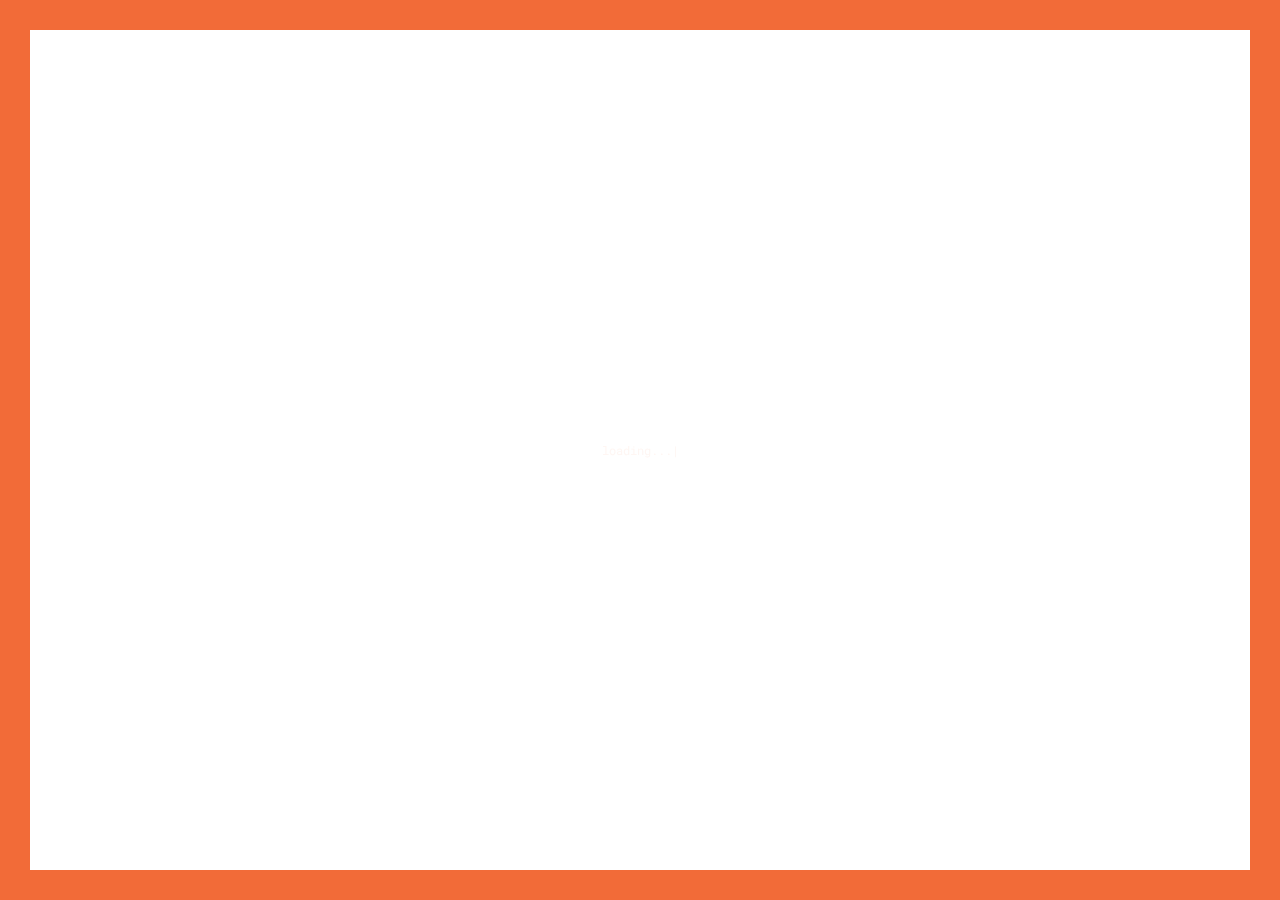
==== index.html @ 6c63c9c9 "Initial commit" ====
<!DOCTYPE html>
<html lang="en">
  <head>
    <!-- Basic -->
    <meta http-equiv="Content-Type" content="text/html; charset=utf-8" />
    <title>CV/Resume/Portfolio Template</title>
    <meta name="description" content="" />
    <meta name="keywords" content="" />

    <!-- Mobile Specific Metas -->
    <meta
      name="viewport"
      content="width=device-width, initial-scale=1, maximum-scale=1"
    />

    <!-- Load Fonts -->
    <link
      href="https://fonts.googleapis.com/css?family=Roboto+Mono:400,100,300italic,300,100italic,400italic,500,500italic,700,700italic&amp;subset=latin,cyrillic"
      rel="stylesheet"
    />

    <!-- CSS -->
    <link rel="stylesheet" href="css/glitche-basic.css" />
    <link rel="stylesheet" href="css/glitche-layout.css" />
    <link rel="stylesheet" href="css/ionicons.css" />
    <link rel="stylesheet" href="css/magnific-popup.css" />
    <link rel="stylesheet" href="css/animate.css" />

    <!--
		Template RTL
	-->
    <!--<link rel="stylesheet" href="css/rtl.css" />-->

    <!--
		Template Colors
	-->
    <link rel="stylesheet" href="css/template-colors/orange.css" />
    <!--<link rel="stylesheet" href="css/template-colors/blue.css" />-->
    <!--<link rel="stylesheet" href="css/template-colors/green.css" />-->
    <!--<link rel="stylesheet" href="css/template-colors/pink.css" />-->
    <!--<link rel="stylesheet" href="css/template-colors/purple.css" />-->
    <!--<link rel="stylesheet" href="css/template-colors/red.css" />-->

    <!--
		Template Dark
	-->
    <!--<link rel="stylesheet" href="css/template-dark/dark.css" />-->

    <!--[if lt IE 9]>
      <script src="http://css3-mediaqueries-js.googlecode.com/svn/trunk/css3-mediaqueries.js"></script>
      <script src="http://html5shim.googlecode.com/svn/trunk/html5.js"></script>
    <![endif]-->

    <!-- Favicons -->
    <link rel="shortcut icon" href="images/favicons/favicon.ico" />
  </head>

  <body>
    <!-- Preloader -->
    <div class="preloader">
      <div class="centrize full-width">
        <div class="vertical-center">
          <div class="pre-inner">
            <div class="load typing-load"><p>loading...</p></div>
            <span class="typed-load"></span>
          </div>
        </div>
      </div>
    </div>

    <!-- Container -->
    <div class="container">
      <!-- Header -->
      <header>
        <div class="head-top">
          <a href="#" class="menu-btn"><span></span></a>
          <div class="top-menu">
            <ul>
              <li><a href="resume.html" class="lnk">Resume</a></li>
              <li><a href="portfolio.html" class="lnk">Portfolio</a></li>
              <!-- <li><a href="blog.html" class="lnk">Blog</a></li> -->
              <li><a href="contacts.html" class="btn">Contacts</a></li>
            </ul>
          </div>
        </div>
      </header>

      <!-- Wrapper -->
      <div class="wrapper">
        <!-- Started -->
        <div class="section started">
          <div class="centrize full-width">
            <div class="vertical-center">
              <div class="started-content">
                <div class="h-title glitch-effect" data-text="I'm Varun Swarup">
                  I'm <span>Varun Swarup</span>
                </div>
                <div class="h-subtitle typing-subtitle">
                  <p>UX/UI Designer and Front-end Director.</p>
                  <p>Based in Delhi.</p>
                </div>
                <span class="typed-subtitle"></span>
              </div>
            </div>
          </div>
        </div>
      </div>

      <!-- Footer -->
      <footer>
        <div class="soc">
          <a target="_blank" href="https://codepen.io/varunswarup0/"
            ><span class="ion ion-social-codepen"></span
          ></a>
          <a target="_blank" href="https://linkedin.com/in/varunswarup0"
            ><span class="ion ion-social-linkedin"></span
          ></a>
          <a target="_blank" href="https://github.com/varunswarup0"
            ><span class="ion ion-social-github"></span
          ></a>
        </div>
        <!-- <div class="copy">© 2016 Glitche. All rights reserved.</div> -->
        <div class="clr"></div>
      </footer>

      <!-- Lines -->
      <div class="line top"></div>
      <div class="line bottom"></div>
      <div class="line left"></div>
      <div class="line right"></div>
    </div>

    <!-- jQuery Scripts -->
    <script src="js/jquery.min.js"></script>
    <script src="js/jquery.validate.js"></script>
    <script src="js/typed.js"></script>
    <script src="js/magnific-popup.js"></script>
    <script src="js/imagesloaded.pkgd.js"></script>
    <script src="js/isotope.pkgd.js"></script>

    <!-- Main Scripts -->
    <script src="js/glitche-scripts.js"></script>
  </body>
</html>
---- css/glitche-basic.css ----
/**
*	CV/Resume/Portfolio Template (HTML)
*	Version: 1.3
*	Author: beshleyua
*	Author URL: http://themeforest.net/user/beshleyua
*	Copyright © Cvio by beshleyua. All Rights Reserved.
**/

/* TABLE OF CONTENTS
	1. Basic
	2. Container
	3. Columns
	4. Typography
	5. Links
	6. Buttons
	7. Preloader
	8. Forms
	9. Lists
	10. Code
	11. Tables
	12. Alignment
	13. Text Formating
	14. Blockquote
	15. Animations
*/

/* 1. Basic */
html {
	margin-right: 0!important;
}

body {
	margin: 0;
	padding: 0;
	border: none;
	font-family: 'Roboto Mono';
	font-size: 13px;
	color: #363636;
	background: #fff;
	letter-spacing: 0;
	font-weight: 400;
}

body header,
body footer,
body .section {
	opacity: 0;
	visibility: hidden;
}

body.loaded header,
body.loaded footer,
body.loaded .section {
	opacity: 1;
	visibility: visible;
}

* {
	box-sizing: border-box;
	-webkit-box-sizing: border-box;
}

.clear {
	clear: both;
}


/* 2. Container */
.container {
	position: relative;
	margin: 30px;
	overflow: hidden;
	background: #ffffff;
}

@media (max-width: 840px) {
	.container {
		margin: 15px;
	}

}

.container .line {
	content: '';
	position: fixed;
	background: #f26b38;
	z-index: 105;
}

.container .line.top {
	left: 0;
	top: 0;
	width: 100%;
	height: 30px;
}

@media (max-width: 840px) {
	.container .line.top {
		height: 15px;
	}

}

.container .line.bottom {
	left: 0;
	top: auto;
	bottom: 0;
	width: 100%;
	height: 30px;
}

@media (max-width: 840px) {
	.container .line.bottom {
		height: 15px;
	}

}

.container .line.left {
	left: 0;
	top: 0;
	width: 30px;
	height: 200%;
}

@media (max-width: 840px) {
	.container .line.left {
		width: 15px;
	}

}

.container .line.right {
	left: auto;
	right: 0;
	top: 0;
	width: 30px;
	height: 200%;
}

@media (max-width: 840px) {
	.container .line.right {
		width: 15px;
	}

}

.wrapper {
	overflow: hidden;
	position: relative;
	margin: 0 auto;
	max-width: 1060px;
}

/* 3. Columns */
.cols {
	position: relative;
}

.cols .col.col-sm {
	float: left;
	width: 25%;
}

@media (max-width: 840px) {
	.cols .col.col-sm {
		width: 100%;
	}

}

.cols .col.col-lg {
	float: left;
	width: 75%;
}

@media (max-width: 840px) {
	.cols .col.col-lg {
		width: 100%;
	}

}

.cols .col.col-md {
	float: left;
	width: 50%;
}

@media (max-width: 840px) {
	.cols .col.col-md {
		width: 100%;
	}

}

.cols:after {
	content: '';
	display: block;
	clear: both;
}

/* 4. Typography */
h1,
h2,
h3,
h4,
h5,
h6 {
	font-weight: 500;
	font-family: 'Roboto Mono';
	margin: 0;
	margin-bottom: 30px;
	color: #141414;
}

h1 {
	font-size: 26px;
}

h2 {
	font-size: 23px;
}

h3 {
	font-size: 20px;
}

h4 {
	font-size: 18px;
}

h5 {
	font-size: 16px;
}

h6 {
	font-size: 14px;
}

p {
	font-size: 13px;
	line-height: 23px;
	padding: 0;
	margin: 30px 0;
}

strong {
	font-weight: 500;
}

/* 5. Links */
a {
	color: #363636;
	text-decoration: none;
	opacity: 1;
	outline: none;
}

a:hover {
	text-decoration: none;
	color: #f26b38;
}

/* 6. Buttons */
a.btn,
.btn {
	display: inline-block;
	vertical-align: middle;
	height: 42px;
	line-height: 40px;
	text-align: center;
	color: #363636;
	font-size: 13px;
	background: none;
	border: 1px solid #dddddd;
	position: relative;
	overflow: hidden;
	padding: 0 30px;
	cursor: pointer;
	transition: all 0.3s ease 0s;
	-moz-transition: all 0.3s ease 0s;
	-webkit-transition: all 0.3s ease 0s;
	-o-transition: all 0.3s ease 0s;
}

a.btn.fill,
.btn.fill {
	color: #ffffff;
	background: #f26b38;
	border: 1px solid #f26b38;
}

a.btn:hover,
.btn:hover {
	color: #ffffff;
	background: #f26b38;
	border: 1px solid #f26b38;
}

/* 7. Preloader */
.preloader {
	width: 100%;
	height: 100%;
	position: fixed;
	z-index: 1000;
	top: 0;
	left: 0;
	text-align: center;
}

.preloader .load {
	color: #f26b38;
	font-size: 12px;
}

.preloader .typed-load,
.preloader .typed-cursor {
	color: #f26b38;
	font-size: 12px;
}

/* 8. Forms */
input,
textarea,
button {
	display: block;
	background: none;
	font-family: 'Roboto Mono';
	font-size: 12px;
	height: 60px;
	width: 100%;
	color: #141414;
	margin-bottom: 30px;
	padding: 0;
	border: none;
	border-bottom: 1px solid #dddddd;
	-webkit-appearance: none;
	resize: none;
	transition: all 0.3s ease 0s;
	-moz-transition: all 0.3s ease 0s;
	-webkit-transition: all 0.3s ease 0s;
	-o-transition: all 0.3s ease 0s;
	border-radius: 0px;
	-moz-border-radius: 0px;
	-webkit-border-radius: 0px;
	-khtml-border-radius: 0px;
	outline: 0;
}

input:focus,
textarea:focus,
button:focus {
	color: #141414;
	border-bottom: 1px solid #f26b38;
}

textarea {
	height: 120px;
	padding: 0;
	margin-top: 55px;
}

button {
	width: auto;
	display: inline-block;
	vertical-align: top;
	text-align: left;
	border-bottom: 1px solid #dddddd;
	cursor: pointer;
	color: #141414;
}

button:hover {
	border-bottom: 1px solid #f26b38;
}

label,
legend {
	display: block;
	padding-bottom: 10px;
	font-family: 'Roboto Mono';
	font-size: 13px;
}

fieldset {
	border-width: 0;
	padding: 0;
}

input[type="checkbox"],
input[type="radio"] {
	display: inline;
}

::-webkit-input-placeholder {
	color: #999999;
}

:-moz-placeholder {
	color: #999999;
}

::-moz-placeholder {
	color: #999999;
}

:-ms-input-placeholder {
	color: #999999;
}

input:focus::-webkit-input-placeholder,
textarea:focus::-webkit-input-placeholder {
	color: #141414;
}

input:focus:-moz-placeholder,
textarea:focus:-moz-placeholder {
	color: #141414;
}

input:focus::-moz-placeholder,
textarea:focus::-moz-placeholder {
	color: #141414;
}

input:focus:-ms-input-placeholder,
textarea:focus:-ms-input-placeholder {
	color: #141414;
}

input.error,
textarea.error {
	border-bottom: 1px solid red !important;
}

label.error {
	display: none!important;
}

input.error::-moz-placeholder,
textarea.error::-moz-placeholder {
	color: red;
}

input.error:-moz-placeholder,
textarea.error:-moz-placeholder {
	color: red;
}

input.error:-ms-input-placeholder,
textarea.error:-ms-input-placeholder {
	color: red;
}

input.error::-webkit-input-placeholder,
textarea.error::-webkit-input-placeholder {
	color: red;
}

/* 9. Lists */
ol,
ul {
	list-style: none;
	margin-top: 0px;
	margin-bottom: 0px;
	padding-left: 0px;
}

ul ul,
ul ol,
ol ol,
ol ul {
	margin-bottom: 0px;
}

li {
	margin-bottom: 0px;
}

/* 10. Code */
code {
	background: #dddddd;
	font-size: 16px;
	font-family: 'Roboto Mono';
	margin: 20px 0;
	padding: 10px 20px;
}

/* 11. Tables */
table {
	width: 100%;
	margin: 30px 0;
	padding: 0;
	border-collapse: collapse;
}

th {
	font-weight: 500;
	border: none;
	border-bottom: 1px solid #dddddd;
	color: #141414;
	padding: 12px 15px;
	text-align: left;
}

td {
	border: none;
	border-bottom: 1px solid #dddddd;
	padding: 12px 15px;
	text-align: left;
	color: #363636;
}

/* 12. Alignment */
.align-center {
	text-align: center !important;
}

.align-right {
	text-align: right !important;
}

.align-left {
	text-align: left !important;
}

.pull-right {
	float: right !important;
}

.pull-left {
	float: left !important;
}

.pull-none {
	float: none !important;
}

.full-width {
	max-width: 100% !important;
	width: 100% !important;
}

.full-max-width {
	max-width: 100% !important;
	width: auto !important;
}

.centrize {
	display: table !important;
	table-layout: fixed !important;
	height: 100% !important;
	position: relative !important;
}

.vertical-center {
	display: table-cell !important;
	vertical-align: middle !important;
}

/* 13. Text Formating */
.text-uppercase {
	text-transform: uppercase !important;
}

.text-lowercase {
	text-transform: lowercase !important;
}

.text-capitalize {
	text-transform: capitalize !important;
}

.text-regular {
	font-weight: 400 !important;
}

.text-bold {
	font-weight: 700 !important;
}

.text-italic {
	font-style: italic !important;
}

/* 14. Blockquote */
blockquote {
	font-family: 'Roboto Mono';
}

/* Animations */
/* Glitch Animations */
@media (min-width: 580px) {
	.glitch-effect,
	.glitch-effect-white {
		position: relative;
	}

	.glitch-effect:before,
	.glitch-effect:after,
	.glitch-effect-white:before,
	.glitch-effect-white:after {
		content: attr(data-text);
		position: absolute;
		top: 0;
		left: 0;
		width: 100%;
		background: #ffffff;
		clip: rect(0, 0, 0, 0);
	}

	.glitch-effect-white:before,
	.glitch-effect-white:after {
		background: #f26b38;
	}

	.glitch-effect:after,
	.glitch-effect-white:after {
		left: 2px;
		text-shadow: -1px 0 #f26b38;
		animation: glitch-1 2s infinite linear alternate-reverse;
	}

	.glitch-effect:before,
	.glitch-effect-white:before {
		left: -2px;
		text-shadow: 2px 0 #f26b38;
		animation: glitch-2 2s infinite linear alternate-reverse;
	}

}

@keyframes glitch-1 {
	0% {
		clip: rect(20px, 920px, 51px, 0);
	}

	5% {
		clip: rect(83px, 920px, 102px, 0);
	}

	10% {
		clip: rect(83px, 920px, 105px, 0);
	}

	15% {
		clip: rect(95px, 920px, 11px, 0);
	}

	20% {
		clip: rect(105px, 920px, 56px, 0);
	}

	25% {
		clip: rect(40px, 920px, 19px, 0);
	}

	30% {
		clip: rect(56px, 920px, 97px, 0);
	}

	35% {
		clip: rect(9px, 920px, 17px, 0);
	}

	40% {
		clip: rect(103px, 920px, 53px, 0);
	}

	45% {
		clip: rect(92px, 920px, 6px, 0);
	}

	50% {
		clip: rect(69px, 920px, 46px, 0);
	}

	55% {
		clip: rect(8px, 920px, 87px, 0);
	}

	60% {
		clip: rect(12px, 920px, 15px, 0);
	}

	70% {
		clip: rect(28px, 920px, 106px, 0);
	}

	80% {
		clip: rect(98px, 920px, 63px, 0);
	}

	85% {
		clip: rect(11px, 920px, 44px, 0);
	}

	95% {
		clip: rect(23px, 920px, 84px, 0);
	}

	100% {
		clip: rect(66px, 920px, 91px, 0);
	}

}

@keyframes glitch-2 {
	0% {
		clip: rect(86px, 920px, 25px, 0);
	}

	5% {
		clip: rect(30px, 920px, 17px, 0);
	}

	10% {
		clip: rect(54px, 920px, 43px, 0);
	}

	15% {
		clip: rect(10px, 920px, 86px, 0);
	}

	25% {
		clip: rect(62px, 920px, 1px, 0);
	}

	30% {
		clip: rect(61px, 920px, 24px, 0);
	}

	35% {
		clip: rect(38px, 920px, 46px, 0);
	}

	40% {
		clip: rect(115px, 920px, 8px, 0);
	}

	45% {
		clip: rect(87px, 920px, 44px, 0);
	}

	50% {
		clip: rect(6px, 920px, 65px, 0);
	}

	55% {
		clip: rect(83px, 920px, 99px, 0);
	}

	65% {
		clip: rect(25px, 920px, 71px, 0);
	}

	70% {
		clip: rect(37px, 920px, 55px, 0);
	}

	75% {
		clip: rect(115px, 920px, 18px, 0);
	}

	80% {
		clip: rect(68px, 920px, 46px, 0);
	}

	90% {
		clip: rect(47px, 920px, 31px, 0);
	}

	95% {
		clip: rect(47px, 920px, 84px, 0);
	}

	100% {
		clip: rect(93px, 920px, 53px, 0);
	}

}

/* Mouse Button Animations */
@keyframes mouse-anim {
	0% {
		top: 0px;
	}

	50% {
		top: 10px;
	}

	100% {
		top: 0px;
	}

}
---- css/glitche-layout.css ----
/**
* CV/Resume/Portfolio Template (HTML)
* Version: 1.3
* Author: beshleyua
* Author URL: http://themeforest.net/user/beshleyua
* Copyright © Cvio by beshleyua. All Rights Reserved.
**/

/* TABLE OF CONTENTS
	1. Header
	2. Section
	3. Started
	4. About
	5. Resume
	6. Skills
	7. Service
	8. Portfolio
	9. Box Items
	10. Contacts
	11. Blog
	12. Footer
	13. Popups
*/

/* 1. Header */
header {
  position: fixed;
  left: 0;
  top: 30px;
  width: 100%;
  z-index: 100;
  text-align: right;
  background: #ffffff;
  opacity: 1;
  visibility: visible;
  transition: all 0.6s ease 0s;
  -moz-transition: all 0.6s ease 0s;
  -webkit-transition: all 0.6s ease 0s;
  -o-transition: all 0.6s ease 0s;
}

header.active {
  opacity: 1!important;
  visibility: visible!important;
}

header.active .menu-btn:before {
  opacity: 0;
}

header.active .menu-btn:after {
  bottom: 9px!important;
  transform: rotate(-45deg);
  -webkit-transform: rotate(-45deg);
  -moz-transform: rotate(-45deg);
  -o-transform: rotate(-45deg);
}

header.active .menu-btn span {
  transform: rotate(45deg);
  -webkit-transform: rotate(45deg);
  -moz-transform: rotate(45deg);
  -o-transform: rotate(45deg);
}

header.active .head-top .top-menu {
  position: fixed;
  top: 100px;
  left: 50%;
  margin-left: -100px;
  width: 200px;
  height: auto;
  text-align: center;
  opacity: 1!important;
  visibility: visible!important;
}

header.active .head-top .top-menu ul li {
  display: block;
  margin: 30px 0;
}

@media (max-width: 840px) {
  header {
    top: 15px;
  }

}

header .head-top {
  padding: 30px 65px 15px 65px;
}

header .head-top .menu-btn {
  position: relative;
  margin: 0 auto;
  width: 26px;
  height: 20px;
}

header .head-top .menu-btn:before,
header .head-top .menu-btn:after {
  content: '';
  position: absolute;
  top: 0;
  left: 0;
  width: 100%;
  height: 2px;
  background: #141414;
  transition: all 0.3s ease 0s;
  -moz-transition: all 0.3s ease 0s;
  -webkit-transition: all 0.3s ease 0s;
  -o-transition: all 0.3s ease 0s;
}

header .head-top .menu-btn:after {
  top: auto;
  bottom: 0;
}

header .head-top .menu-btn span {
  position: absolute;
  top: 50%;
  left: 0;
  width: 100%;
  height: 2px;
  background: #141414;
  margin-top: -1px;
  transition: all 0.3s ease 0s;
  -moz-transition: all 0.3s ease 0s;
  -webkit-transition: all 0.3s ease 0s;
  -o-transition: all 0.3s ease 0s;
}

header .head-top .menu-btn:hover:before,
header .head-top .menu-btn:hover:after,
header .head-top .menu-btn:hover span {
  background: #f26b38;
}

@media (max-width: 840px) {
  header .head-top .menu-btn {
    display: block;
  }

}

@media (max-width: 840px) {
  header .head-top .top-menu {
    opacity: 0;
    visibility: hidden;
    height: 0px;
    transition: opacity 0.3s ease 0.5s;
    -moz-transition: opacity 0.3s ease 0.5s;
    -webkit-transition: opacity 0.3s ease 0.5s;
    -o-transition: opacity 0.3s ease 0.5s;
  }

}

header .head-top .top-menu ul li {
  margin-left: 50px;
  display: inline-block;
  vertical-align: top;
  transition: color 0.3s ease 0s;
  -moz-transition: color 0.3s ease 0s;
  -webkit-transition: color 0.3s ease 0s;
  -o-transition: color 0.3s ease 0s;
}

header .head-top .top-menu ul li a {
  display: block;
  margin-top: 12px;
}

header .head-top .top-menu ul li a.btn {
  margin-top: 0;
}

header .head-top .top-menu ul li.active a {
  color: #f26b38;
}

header .head-top .top-menu ul li.active .btn {
  color: #ffffff;
  background: #f26b38;
  border: 1px solid #f26b38;
}

/* 2. Section */
.section {
  position: relative;
  padding: 0 80px 150px 80px;
  z-index: 97;
  opacity: 1;
  visibility: visible;
  transition: all 0.6s ease 0s;
  -moz-transition: all 0.6s ease 0s;
  -webkit-transition: all 0.6s ease 0s;
  -o-transition: all 0.6s ease 0s;
}

@media (max-width: 960px) {
  .section {
    padding: 0 40px 120px 40px;
  }

}

@media (max-width: 480px) {
  .section {
    padding: 0 20px 120px 20px;
  }

}

.section .content {
  position: relative;
}

.section .content .title {
  position: relative;
  margin-bottom: 40px;
}

@media (max-width: 400px) {
  .section .content .title {
    text-align: center;
  }

}

.section .content .title .title_inner {
  display: inline-block;
  vertical-align: middle;
  text-align: center;
  position: relative;
  line-height: 18px;
  font-size: 13px;
  color: #141414;
  text-transform: uppercase;
  letter-spacing: 0.04em;
  transition: all 0.3s ease 0s;
  -moz-transition: all 0.3s ease 0s;
  -webkit-transition: all 0.3s ease 0s;
  -o-transition: all 0.3s ease 0s;
  box-shadow: inset 0 -6px 0px #ede574;
  -moz-box-shadow: inset 0 -6px 0px #ede574;
  -webkit-box-shadow: inset 0 -6px 0px #ede574;
  -khtml-box-shadow: inset 0 -6px 0px #ede574;
}

/* 3. Started */
.section.started {
  text-align: center;
  padding: 0;
  margin: 0;
  position: relative;
}

.section.started .started-content {
  display: inline-block;
  vertical-align: middle;
  text-align: center;
  position: relative;
}

.section.started .started-content .h-title {
  font-size: 68px;
  font-family: 'Roboto Mono';
  color: #141414;
  font-weight: 700;
  text-transform: uppercase;
  letter-spacing: 0.04em;
  margin: 10px 0 5px 0;
}

@media (max-width: 1060px) {
  .section.started .started-content .h-title.blog_title {
    font-size: 48px;
  }

}

@media (max-width: 840px) {
  .section.started .started-content .h-title {
    font-size: 52px;
    padding: 0 20px;
  }

  .section.started .started-content .h-title.blog_title {
    font-size: 40px;
  }

}

@media (max-width: 580px) {
  .section.started .started-content .h-title span {
    display: block;
  }

}

@media (max-width: 480px) {
  .section.started .started-content .h-title {
    font-size: 42px;
  }

  .section.started .started-content .h-title.blog_title {
    font-size: 26px;
  }

}

.section.started .started-content .h-subtitle {
  font-size: 13px;
}

.section.started .started-content .typed-subtitle,
.section.started .started-content .typed-bread {
  font-size: 13px;
}

.section.started .mouse_btn {
  font-size: 24px;
  color: #f26b38;
  text-align: center;
  position: absolute;
  width: 20px;
  height: 40px;
  left: 50%;
  bottom: 80px;
  margin-left: -10px;
}

.section.started .mouse_btn .ion {
  position: relative;
  top: 0px;
  animation: mouse-anim 1s ease-out 0s infinite;
}

/* 4. About */
@media (max-width: 400px) {
  .section.about {
    text-align: center;
  }

}

.section.about .image {
  float: left;
}

.section.about .image img {
  width: 100px;
  height: 100px;
  border-radius: 100px;
  -moz-border-radius: 100px;
  -webkit-border-radius: 100px;
  -khtml-border-radius: 100px;
}

@media (max-width: 600px) {
  .section.about .image img {
    width: 80px;
    height: 80px;
    border-radius: 80px;
    -moz-border-radius: 80px;
    -webkit-border-radius: 80px;
    -khtml-border-radius: 80px;
  }

}

@media (max-width: 400px) {
  .section.about .image {
    float: none;
    text-align: center;
  }

  .section.about .image img {
    width: 100px;
    height: 100px;
    border-radius: 100px;
    -moz-border-radius: 100px;
    -webkit-border-radius: 100px;
    -khtml-border-radius: 100px;
  }

}

.section.about .desc {
  margin-left: 130px;
}

@media (max-width: 600px) {
  .section.about .desc {
    margin-left: 100px;
  }

}

@media (max-width: 400px) {
  .section.about .desc {
    margin-left: 0;
  }

}

.info-list {
  margin-bottom: 42px;
}

.info-list ul li {
  display: inline-block;
  vertical-align: top;
  width: 32%;
  margin: 12px 0 0 0;
}

@media (max-width: 840px) {
  .info-list ul li {
    width: 48%;
  }

}

@media (max-width: 580px) {
  .info-list ul li {
    width: 100%;
  }

}

.info-list ul li strong {
  font-weight: 400;
  color: #f26b38;
}

/* 5. Resume */
@media (max-width: 840px) {
  .section.resume .cols .col.col-md:first-child {
    margin-bottom: 120px;
  }

}

.resume-items .resume-item {
  position: relative;
  padding: 0 30px 60px 30px;
}

@media (max-width: 840px) {
  .resume-items .resume-item {
    padding-right: 0px;
  }

}

.resume-items .resume-item:before {
  content: '';
  position: absolute;
  left: 0;
  top: 0;
  width: 1px;
  height: 100%;
  background: #f26b38;
}

.resume-items .resume-item:first-child {
  padding-top: 0;
}

.resume-items .resume-item:last-child {
  padding-bottom: 0;
  margin-top: -1px;
}

.resume-items .resume-item:last-child:before {
  display: none;
}

.resume-items .resume-item .date {
  position: relative;
  top: -10px;
  margin: 0 0 5px 0;
  display: inline-block;
  padding: 0 5px;
  height: 20px;
  line-height: 18px;
  font-weight: 500;
  font-size: 11px;
  color: #f26b38;
  border: 1px solid #f26b38;
}

.resume-items .resume-item .date:before {
  content: '';
  width: 29px;
  height: 1px;
  position: absolute;
  left: -30px;
  top: 9px;
  background: #f26b38;
}

.resume-items .resume-item .name {
  font-weight: 500;
  color: #141414;
  margin: 0 0 15px 0;
}

.resume-items .resume-item p {
  margin: 0;
}

/* 6. Skills */
.skills ul {
  margin: 0;
  padding: 0;
  list-style: none;
}

.skills ul li {
  padding: 5px 0 30px 0;
}

.skills ul li .name {
  font-size: 13px;
  color: #363636;
  font-weight: 400;
  position: relative;
  margin: 0 0 9px 0;
}

.skills ul li .progress {
  display: block;
  height: 3px;
  position: relative;
  width: 100%;
  background: #dddddd;
}

.skills ul li .progress .percentage {
  left: 0;
  top: 0;
  position: absolute;
  height: 3px;
  width: 0%;
  background: #f26b38;
  transition: all 0.3s ease 0s;
  -moz-transition: all 0.3s ease 0s;
  -webkit-transition: all 0.3s ease 0s;
  -o-transition: all 0.3s ease 0s;
}

.skills ul li .progress .percentage .percent {
  position: absolute;
  top: -27px;
  right: 0;
  font-size: 13px;
  color: #363636;
  font-weight: 400;
}

.skills ul li:last-child {
  padding-bottom: 0;
}

/* 7. Service */
@media (max-width: 400px) {
  .section.service {
    text-align: center;
  }

}

.section.service .title,
.section.contacts .title {
  margin-bottom: 0;
}

.service-items .service-item {
  display: inline-block;
  vertical-align: top;
  width: 28%;
  margin: 50px 4% 0 0;
  text-align: left;
}

@media (max-width: 840px) {
  .service-items .service-item {
    width: 45%;
  }

}

@media (max-width: 580px) {
  .service-items .service-item {
    width: 100%;
    margin-right: 0;
  }

}

@media (max-width: 400px) {
  .service-items .service-item {
    text-align: center;
  }

}

.service-items .service-item .icon {
  float: left;
  width: 36px;
  text-align: center;
  font-size: 30px;
  color: #f26b38;
}

@media (max-width: 400px) {
  .service-items .service-item .icon {
    float: none;
    display: inline-block;
    vertical-align: middle;
  }

}

.service-items .service-item .icon .ion {
  display: block;
}

.service-items .service-item .name {
  font-weight: 500;
  font-size: 13px;
  color: #141414;
  margin: 6px 0 0 46px;
}

@media (max-width: 400px) {
  .service-items .service-item .name {
    margin: 0 0 0 2px;
    display: inline-block;
    vertical-align: middle;
  }

}

.service-items .service-item p {
  margin-bottom: 0;
}

/* 8. Portfolio */
.section.works .filters {
  margin-bottom: 30px;
}

.section.works .filters input {
  display: none;
}

.section.works .filters label {
  display: inline-block;
  vertical-align: top;
  margin-right: 25px;
  font-size: 13px;
  color: #363636;
  cursor: pointer;
  position: relative;
  padding-bottom: 0;
}

.section.works .filters label.glitch-effect {
  color: #f26b38;
}

@media (max-width: 580px) {
  .section.works .filters label {
    padding-bottom: 15px;
  }

}

@media (max-width: 580px) {
  .section.works .filters {
    margin-bottom: 10px;
  }

}

/* 9. Box Items */
.box-items {
  position: relative;
  overflow: hidden;
  margin-left: -3%;
}

@media (max-width: 580px) {
  .box-items {
    margin-left: 0;
  }

}

.box-items .box-item {
  width: 30.33333%;
  margin: 0 0 3% 3%;
  position: relative;
  overflow: hidden;
  text-align: center;
}

@media (max-width: 840px) {
  .box-items .box-item {
    width: 47%;
  }

}

@media (max-width: 580px) {
  .box-items .box-item {
    width: 100%;
    margin: 0 0 3% 0;
  }

}

.box-items .box-item:hover .image .info {
  opacity: 0.94;
  transform: scale(1, 1);
  -webkit-transform: scale(1, 1);
  -moz-transform: scale(1, 1);
  -o-transform: scale(1, 1);
}

.box-items .box-item:hover .desc .name {
  color: #f26b38;
}

.box-items .box-item .image {
  position: relative;
}

.box-items .box-item .image a {
  display: block;
  font-size: 0;
}

.box-items .box-item .image a img {
  width: 100%;
  height: auto;
  position: relative;
  top: 0;
}

.box-items .box-item .image .info {
  text-align: center;
  width: 100%;
  height: 100%;
  display: block;
  position: absolute;
  left: 0;
  top: 0;
  opacity: 0;
  padding: 18px;
  transition: all 0.3s ease 0s;
  -moz-transition: all 0.3s ease 0s;
  -webkit-transition: all 0.3s ease 0s;
  -o-transition: all 0.3s ease 0s;
  transform: scale(0.5, 0.5);
  -webkit-transform: scale(0.5, 0.5);
  -moz-transform: scale(0.5, 0.5);
  -o-transform: scale(0.5, 0.5);
}

.box-items .box-item .image .info .centrize {
  background: #f26b38;
}

.box-items .box-item .image .info .ion {
  color: #ffffff;
  font-size: 38px;
  display: inline-block;
  transition: all 0.1s ease-in 0.4s;
  -moz-transition: all 0.1s ease-in 0.4s;
  -webkit-transition: all 0.1s ease-in 0.4s;
  -o-transition: all 0.1s ease-in 0.4s;
  font-weight: normal;
}

.box-items .box-item .desc {
  position: relative;
  padding: 15px 45px 5px 45px;
}

@media (max-width: 1000px) {
  .box-items .box-item .desc {
    padding: 15px 15px 5px 15px;
  }

}

.box-items .box-item .desc .name {
  height: 40px;
  display: block;
  color: #363636;
  font-size: 13px;
  font-weight: 700;
  text-transform: uppercase;
  transition: all 0.3s ease 0s;
  -moz-transition: all 0.3s ease 0s;
  -webkit-transition: all 0.3s ease 0s;
  -o-transition: all 0.3s ease 0s;
}

.date {
  margin: 0 0 10px 0;
  display: inline-block;
  padding: 0 5px;
  height: 20px;
  line-height: 18px;
  font-weight: 500;
  font-size: 11px;
  color: #f26b38;
  border: 1px solid #f26b38;
}

.category {
  margin: 0 0 10px 0;
  display: inline-block;
  font-size: 11px;
  color: #363636;
  text-transform: uppercase;
  letter-spacing: 0.04em;
  box-shadow: inset 0 -6px 0px #ede574;
  -moz-box-shadow: inset 0 -6px 0px #ede574;
  -webkit-box-shadow: inset 0 -6px 0px #ede574;
  -khtml-box-shadow: inset 0 -6px 0px #ede574;
}

/* 10. Contacts */
@media (max-width: 400px) {
  .section.contacts {
    text-align: center;
  }

}

.section.contacts .service-items .service-item p {
  margin-top: 20px;
}

.section.contacts .contact_form {
  margin-top: 30px;
}

.section.contacts .alert-success {
  display: none;
}

.section.contacts .alert-success p {
  margin: 60px 0 30px 0;
  font-size: 15px;
}

/* 11. Blog */
.single-post-text img {
  max-width: 100%;
}

.post-comments {
  margin-top: 60px;
}

.post-comments .post-comment {
  padding: 20px 0;
  border-top: 1px solid #dddddd;
}

.post-comments .post-comment:first-child {
  padding-top: 0;
  border-top: none;
}

.post-comments .post-comment .image {
  float: left;
  width: 80px;
  height: 80px;
}

.post-comments .post-comment .image img {
  width: 100%;
  height: 100%;
}

.post-comments .post-comment .desc {
  margin-left: 100px;
}

.post-comments .post-comment .desc .name {
  font-size: 13px;
  color: #141414;
  text-transform: uppercase;
  font-weight: 500;
  padding: 5px 0 0 0;
  margin: 0 0 10px 0;
}

.post-comments .post-comment .desc p {
  margin: 0;
}

.post-comments .form-comment .title {
  margin: 30px 0 15px 0;
}

/* 12. Footer */
footer {
  position: fixed;
  bottom: 25px;
  left: 0;
  padding: 15px 60px 30px 60px;
  width: 100%;
  background: #ffffff;
  z-index: 100;
  opacity: 1;
  visibility: visible;
  transition: all 0.6s ease 0s;
  -moz-transition: all 0.6s ease 0s;
  -webkit-transition: all 0.6s ease 0s;
  -o-transition: all 0.6s ease 0s;
}

@media (max-width: 840px) {
  footer {
    bottom: 15px;
  }

}

footer .soc {
  float: right;
}

footer .soc a {
  display: inline-block;
  vertical-align: middle;
  margin-left: 12px;
}

footer .soc a .ion {
  font-size: 17px;
  color: #363636;
  transition: all 0.3s ease 0s;
  -moz-transition: all 0.3s ease 0s;
  -webkit-transition: all 0.3s ease 0s;
  -o-transition: all 0.3s ease 0s;
}

footer .soc a:hover .ion {
  color: #f26b38;
}

@media (max-width: 840px) {
  footer .soc {
    float: none;
    text-align: center;
  }

  footer .soc a {
    margin: 0 6px;
  }

}

footer .copy {
  float: left;
  padding-top: 2px;
  font-size: 11px;
  color: #999999;
}

@media (max-width: 840px) {
  footer .copy {
    display: none;
  }

}

/* 13. Popups */
.popup-box {
  margin: 30px auto;
  width: 520px;
  background: #ffffff;
  position: relative;
  padding: 10px;
}

@media (max-width: 580px) {
  .popup-box {
    width: 440px;
  }

}

@media (max-width: 480px) {
  .popup-box {
    width: 320px;
  }

}

.popup-box .image img {
  width: 100%;
  height: auto;
}

.popup-box .desc {
  padding: 30px 20px;
}

.popup-box .desc h4 {
  display: block;
  color: #363636;
  font-size: 17px;
  font-weight: 700;
  text-transform: uppercase;
  letter-spacing: 0.04em;
  margin: 0 0 15px 0;
  line-height: normal;
}

.popup-box .desc p {
  margin-top: 15px;
}

.mfp-fade.mfp-bg {
  opacity: 0;
  transition: all 0.15s ease-out;
  -moz-transition: all 0.15s ease-out;
  -webkit-transition: all 0.15s ease-out;
  -o-transition: all 0.15s ease-out;
}

/* overlay animate in */
.mfp-fade.mfp-bg.mfp-ready {
  opacity: 0.8;
}

/* overlay animate out */
.mfp-fade.mfp-bg.mfp-removing {
  opacity: 0;
}

/* content at start */
.mfp-fade.mfp-wrap .mfp-content {
  opacity: 0;
  transition: all 0.15s ease-out;
  -moz-transition: all 0.15s ease-out;
  -webkit-transition: all 0.15s ease-out;
  -o-transition: all 0.15s ease-out;
}

/* content animate it */
.mfp-fade.mfp-wrap.mfp-ready .mfp-content {
  opacity: 1;
}

/* content animate out */
.mfp-fade.mfp-wrap.mfp-removing .mfp-content {
  opacity: 0;
}

.mfp-close {
  width: 54px!important;
  height: 54px!important;
  background: #ffffff !important;
  line-height: 54px!important;
  opacity: 1!important;
  font-weight: 300;
  color: #ffffff;
  font-size: 24px;
  font-family: 'Verdana' !important;
}



/*
  New Styles
*/

.box-items .box-item .image .info .ion {
  font-size: 28px;
}

.skills.dotted ul li .progress .da span {
  background: #f26b38!important;
}

.section.works .filters .btn-group {
  display: inline-block;
  vertical-align: top;
}

.mfp-image-holder .mfp-close, .mfp-iframe-holder .mfp-close {
  background: none!important;
  top: -10px;
}

a.btn, .btn {
  transition: background 0.3s ease 0s;
  -moz-transition: background 0.3s ease 0s;
  -webkit-transition: background 0.3s ease 0s;
  -o-transition: background 0.3s ease 0s;
}

/* 6. Skills */
.skills ul {
  margin: 0;
  padding: 0;
  list-style: none;
  font-size: 0;
}

.skills.circles ul {
  margin: -30px 0 0 0;
}

.skills.list ul {
  margin: 0 -30px;
}

.skills.dotted ul {
  margin-left: -30px;
  margin-right: -30px;
}

.skills ul li {
  position: relative;
  padding: 0 0 30px 0;
}

.skills.dotted ul li {
  padding-left: 30px;
  padding-right: 30px;
  width: 50%;
  display: inline-block;
  vertical-align: top;
}

.skills.circles ul li {
  margin-top: 30px;
  padding-bottom: 40px;
  display: inline-block;
  vertical-align: top;
  width: 20%;
}

.skills.list ul li {
  padding-top: 0;
  padding-bottom: 10px;
  padding-left: 30px;
  padding-right: 30px;
  display: inline-block;
  vertical-align: top;
  width: 50%;
}

.skills ul li:last-child {
  padding-bottom: 0;
}

.skills.circles ul li:last-child {
  padding-bottom: 40px;
}

.skills ul li:after {
  display: none;
}

.skills ul li .name {
  font-size: 13px;
  font-weight: 400;
  position: relative;
  margin: 0 0 9px 0;
}

.skills.circles ul li .name {
  position: absolute;
  top: 115px;
  left: 0;
  width: 90px;
  text-align: center;
}

.skills.list ul li .name {
  padding-left: 23px;
  position: relative;
}

.skills.list ul li .name:before {
  content: "\f121";
  position: absolute;
  left: 0;
  top: 3px;
  display: inline-block;
  font-family: "Ionicons";
  color: #f26b38;
  speak: none;
  font-style: normal;
  font-weight: normal;
  font-variant: normal;
  text-transform: none;
  text-rendering: auto;
  line-height: 1;
  -webkit-font-smoothing: antialiased;
  -moz-osx-font-smoothing: grayscale;
}

.skills ul li .progress {
  display: block;
  height: 3px;
  position: relative;
  width: 100%;
  background: #dddddd;
}

.skills.dotted ul li .progress {
  height: 14px;
  background: transparent!important;
}

.skills.list ul li .progress {
  display: none;
}

.skills ul li .progress .percentage {
  left: 0;
  top: 0;
  position: absolute;
  height: 3px;
  width: 0%;
  background: #f26b38;
  transition: all 0.3s ease 0s;
  -moz-transition: all 0.3s ease 0s;
  -webkit-transition: all 0.3s ease 0s;
  -o-transition: all 0.3s ease 0s;
}

.skills ul li .progress .percentage .percent {
  position: absolute;
  top: -27px;
  right: 0;
  font-size: 13px;
  font-weight: 400;
}

.skills.dotted ul li .progress .percentage {
  position: relative;
  overflow: hidden;
  top: 0;
  height: 14px;
  background: transparent!important;
  z-index: 2;
}

.skills.dotted ul li .progress .dg,
.skills.dotted ul li .progress .da {
  position: absolute;
  left: 0;
  top: 0;
  width: 100%;
  display: flex;
  justify-content: space-between;
  height: 14px;
}

.skills.dotted ul li .progress .da {
  top: 0;
}

.skills.dotted ul li .progress .dg span,
.skills.dotted ul li .progress .da span {
  display: block;
  width: 14px;
  height: 14px;
  background: #dddddd;
  -webkit-border-radius: 14px;
  border-radius: 14px;
}

.skills.dotted ul li .progress .da span {
  background: #f26b38;
}

.skills.circles .progress.p51 .slice,
.skills.circles .progress.p52 .slice,
.skills.circles .progress.p53 .slice,
.skills.circles .progress.p54 .slice,
.skills.circles .progress.p55 .slice,
.skills.circles .progress.p56 .slice,
.skills.circles .progress.p57 .slice,
.skills.circles .progress.p58 .slice,
.skills.circles .progress.p59 .slice,
.skills.circles .progress.p60 .slice,
.skills.circles .progress.p61 .slice,
.skills.circles .progress.p62 .slice,
.skills.circles .progress.p63 .slice,
.skills.circles .progress.p64 .slice,
.skills.circles .progress.p65 .slice,
.skills.circles .progress.p66 .slice,
.skills.circles .progress.p67 .slice,
.skills.circles .progress.p68 .slice,
.skills.circles .progress.p69 .slice,
.skills.circles .progress.p70 .slice,
.skills.circles .progress.p71 .slice,
.skills.circles .progress.p72 .slice,
.skills.circles .progress.p73 .slice,
.skills.circles .progress.p74 .slice,
.skills.circles .progress.p75 .slice,
.skills.circles .progress.p76 .slice,
.skills.circles .progress.p77 .slice,
.skills.circles .progress.p78 .slice,
.skills.circles .progress.p79 .slice,
.skills.circles .progress.p80 .slice,
.skills.circles .progress.p81 .slice,
.skills.circles .progress.p82 .slice,
.skills.circles .progress.p83 .slice,
.skills.circles .progress.p84 .slice,
.skills.circles .progress.p85 .slice,
.skills.circles .progress.p86 .slice,
.skills.circles .progress.p87 .slice,
.skills.circles .progress.p88 .slice,
.skills.circles .progress.p89 .slice,
.skills.circles .progress.p90 .slice,
.skills.circles .progress.p91 .slice,
.skills.circles .progress.p92 .slice,
.skills.circles .progress.p93 .slice,
.skills.circles .progress.p94 .slice,
.skills.circles .progress.p95 .slice,
.skills.circles .progress.p96 .slice,
.skills.circles .progress.p97 .slice,
.skills.circles .progress.p98 .slice,
.skills.circles .progress.p99 .slice,
.skills.circles .progress.p100 .slice {
  clip: rect(auto, auto, auto, auto);
}

.skills.circles .progress .bar,
.skills.circles .progress.p51 .fill,
.skills.circles .progress.p52 .fill,
.skills.circles .progress.p53 .fill,
.skills.circles .progress.p54 .fill,
.skills.circles .progress.p55 .fill,
.skills.circles .progress.p56 .fill,
.skills.circles .progress.p57 .fill,
.skills.circles .progress.p58 .fill,
.skills.circles .progress.p59 .fill,
.skills.circles .progress.p60 .fill,
.skills.circles .progress.p61 .fill,
.skills.circles .progress.p62 .fill,
.skills.circles .progress.p63 .fill,
.skills.circles .progress.p64 .fill,
.skills.circles .progress.p65 .fill,
.skills.circles .progress.p66 .fill,
.skills.circles .progress.p67 .fill,
.skills.circles .progress.p68 .fill,
.skills.circles .progress.p69 .fill,
.skills.circles .progress.p70 .fill,
.skills.circles .progress.p71 .fill,
.skills.circles .progress.p72 .fill,
.skills.circles .progress.p73 .fill,
.skills.circles .progress.p74 .fill,
.skills.circles .progress.p75 .fill,
.skills.circles .progress.p76 .fill,
.skills.circles .progress.p77 .fill,
.skills.circles .progress.p78 .fill,
.skills.circles .progress.p79 .fill,
.skills.circles .progress.p80 .fill,
.skills.circles .progress.p81 .fill,
.skills.circles .progress.p82 .fill,
.skills.circles .progress.p83 .fill,
.skills.circles .progress.p84 .fill,
.skills.circles .progress.p85 .fill,
.skills.circles .progress.p86 .fill,
.skills.circles .progress.p87 .fill,
.skills.circles .progress.p88 .fill,
.skills.circles .progress.p89 .fill,
.skills.circles .progress.p90 .fill,
.skills.circles .progress.p91 .fill,
.skills.circles .progress.p92 .fill,
.skills.circles .progress.p93 .fill,
.skills.circles .progress.p94 .fill,
.skills.circles .progress.p95 .fill,
.skills.circles .progress.p96 .fill,
.skills.circles .progress.p97 .fill,
.skills.circles .progress.p98 .fill,
.skills.circles .progress.p99 .fill,
.skills.circles .progress.p100 .fill {
  position: absolute;
  width: 0.82em;
  height: 0.82em;
  clip: rect(0em, 0.5em, 1em, 0em);
  border: 0.09em solid #f26b38;
  -webkit-border-radius: 50%;
  border-radius: 50%;
  -webkit-transform: rotate(0deg);
  transform: rotate(0deg);
}

.skills.circles .progress.p51 .bar:after,
.skills.circles .progress.p51 .fill,
.skills.circles .progress.p52 .bar:after,
.skills.circles .progress.p52 .fill,
.skills.circles .progress.p53 .bar:after,
.skills.circles .progress.p53 .fill,
.skills.circles .progress.p54 .bar:after,
.skills.circles .progress.p54 .fill,
.skills.circles .progress.p55 .bar:after,
.skills.circles .progress.p55 .fill,
.skills.circles .progress.p56 .bar:after,
.skills.circles .progress.p56 .fill,
.skills.circles .progress.p57 .bar:after,
.skills.circles .progress.p57 .fill,
.skills.circles .progress.p58 .bar:after,
.skills.circles .progress.p58 .fill,
.skills.circles .progress.p59 .bar:after,
.skills.circles .progress.p59 .fill,
.skills.circles .progress.p60 .bar:after,
.skills.circles .progress.p60 .fill,
.skills.circles .progress.p61 .bar:after,
.skills.circles .progress.p61 .fill,
.skills.circles .progress.p62 .bar:after,
.skills.circles .progress.p62 .fill,
.skills.circles .progress.p63 .bar:after,
.skills.circles .progress.p63 .fill,
.skills.circles .progress.p64 .bar:after,
.skills.circles .progress.p64 .fill,
.skills.circles .progress.p65 .bar:after,
.skills.circles .progress.p65 .fill,
.skills.circles .progress.p66 .bar:after,
.skills.circles .progress.p66 .fill,
.skills.circles .progress.p67 .bar:after,
.skills.circles .progress.p67 .fill,
.skills.circles .progress.p68 .bar:after,
.skills.circles .progress.p68 .fill,
.skills.circles .progress.p69 .bar:after,
.skills.circles .progress.p69 .fill,
.skills.circles .progress.p70 .bar:after,
.skills.circles .progress.p70 .fill,
.skills.circles .progress.p71 .bar:after,
.skills.circles .progress.p71 .fill,
.skills.circles .progress.p72 .bar:after,
.skills.circles .progress.p72 .fill,
.skills.circles .progress.p73 .bar:after,
.skills.circles .progress.p73 .fill,
.skills.circles .progress.p74 .bar:after,
.skills.circles .progress.p74 .fill,
.skills.circles .progress.p75 .bar:after,
.skills.circles .progress.p75 .fill,
.skills.circles .progress.p76 .bar:after,
.skills.circles .progress.p76 .fill,
.skills.circles .progress.p77 .bar:after,
.skills.circles .progress.p77 .fill,
.skills.circles .progress.p78 .bar:after,
.skills.circles .progress.p78 .fill,
.skills.circles .progress.p79 .bar:after,
.skills.circles .progress.p79 .fill,
.skills.circles .progress.p80 .bar:after,
.skills.circles .progress.p80 .fill,
.skills.circles .progress.p81 .bar:after,
.skills.circles .progress.p81 .fill,
.skills.circles .progress.p82 .bar:after,
.skills.circles .progress.p82 .fill,
.skills.circles .progress.p83 .bar:after,
.skills.circles .progress.p83 .fill,
.skills.circles .progress.p84 .bar:after,
.skills.circles .progress.p84 .fill,
.skills.circles .progress.p85 .bar:after,
.skills.circles .progress.p85 .fill,
.skills.circles .progress.p86 .bar:after,
.skills.circles .progress.p86 .fill,
.skills.circles .progress.p87 .bar:after,
.skills.circles .progress.p87 .fill,
.skills.circles .progress.p88 .bar:after,
.skills.circles .progress.p88 .fill,
.skills.circles .progress.p89 .bar:after,
.skills.circles .progress.p89 .fill,
.skills.circles .progress.p90 .bar:after,
.skills.circles .progress.p90 .fill,
.skills.circles .progress.p91 .bar:after,
.skills.circles .progress.p91 .fill,
.skills.circles .progress.p92 .bar:after,
.skills.circles .progress.p92 .fill,
.skills.circles .progress.p93 .bar:after,
.skills.circles .progress.p93 .fill,
.skills.circles .progress.p94 .bar:after,
.skills.circles .progress.p94 .fill,
.skills.circles .progress.p95 .bar:after,
.skills.circles .progress.p95 .fill,
.skills.circles .progress.p96 .bar:after,
.skills.circles .progress.p96 .fill,
.skills.circles .progress.p97 .bar:after,
.skills.circles .progress.p97 .fill,
.skills.circles .progress.p98 .bar:after,
.skills.circles .progress.p98 .fill,
.skills.circles .progress.p99 .bar:after,
.skills.circles .progress.p99 .fill,
.skills.circles .progress.p100 .bar:after,
.skills.circles .progress.p100 .fill {
  -webkit-transform: rotate(180deg);
  transform: rotate(180deg);
}

.skills.circles .progress {
  margin: 0;
  position: relative;
  font-size: 90px;
  width: 90px;
  height: 90px;
  border-radius: 90px;
  background: #dddddd;
}

.skills.circles .progress *, .skills.circles .progress *:before, .skills.circles .progress *:after {
  -moz-box-sizing: content-box;
  -webkit-box-sizing: content-box;
  box-sizing: content-box;
}

.skills.circles .progress span {
  position: absolute;
  width: 100%;
  left: 0;
  top: 0;
  width: 100%;
  height: 100%;
  line-height: 90px;
  font-size: 17px;
  text-align: center;
  white-space: nowrap;
  z-index: 2;
}

.skills.circles .progress:after {
  position: absolute;
  top: 0.09em;
  left: 0.09em;
  display: block;
  content: " ";
  border-radius: 50%;
  background-color: #ffffff;
  width: 0.82em;
  height: 0.82em;
}

.skills.circles ul li .progress .percentage {
  display: none;
}

.skills.circles .progress .slice {
  position: absolute;
  width: 1em;
  height: 1em;
  clip: rect(0em, 1em, 1em, 0.5em);
}

.skills.circles .progress.p1 .bar {
  -moz-transform: rotate(3.6deg);
  -ms-transform: rotate(3.6deg);
  -webkit-transform: rotate(3.6deg);
  transform: rotate(3.6deg);
}

.skills.circles .progress.p2 .bar {
  -moz-transform: rotate(7.2deg);
  -ms-transform: rotate(7.2deg);
  -webkit-transform: rotate(7.2deg);
  transform: rotate(7.2deg);
}

.skills.circles .progress.p3 .bar {
  -moz-transform: rotate(10.8deg);
  -ms-transform: rotate(10.8deg);
  -webkit-transform: rotate(10.8deg);
  transform: rotate(10.8deg);
}

.skills.circles .progress.p4 .bar {
  -moz-transform: rotate(14.4deg);
  -ms-transform: rotate(14.4deg);
  -webkit-transform: rotate(14.4deg);
  transform: rotate(14.4deg);
}

.skills.circles .progress.p5 .bar {
  -moz-transform: rotate(18deg);
  -ms-transform: rotate(18deg);
  -webkit-transform: rotate(18deg);
  transform: rotate(18deg);
}

.skills.circles .progress.p6 .bar {
  -moz-transform: rotate(21.6deg);
  -ms-transform: rotate(21.6deg);
  -webkit-transform: rotate(21.6deg);
  transform: rotate(21.6deg);
}

.skills.circles .progress.p7 .bar {
  -moz-transform: rotate(25.2deg);
  -ms-transform: rotate(25.2deg);
  -webkit-transform: rotate(25.2deg);
  transform: rotate(25.2deg);
}

.skills.circles .progress.p8 .bar {
  -moz-transform: rotate(28.8deg);
  -ms-transform: rotate(28.8deg);
  -webkit-transform: rotate(28.8deg);
  transform: rotate(28.8deg);
}

.skills.circles .progress.p9 .bar {
  -moz-transform: rotate(32.4deg);
  -ms-transform: rotate(32.4deg);
  -webkit-transform: rotate(32.4deg);
  transform: rotate(32.4deg);
}

.skills.circles .progress.p10 .bar {
  -moz-transform: rotate(36deg);
  -ms-transform: rotate(36deg);
  -webkit-transform: rotate(36deg);
  transform: rotate(36deg);
}

.skills.circles .progress.p11 .bar {
  -moz-transform: rotate(39.6deg);
  -ms-transform: rotate(39.6deg);
  -webkit-transform: rotate(39.6deg);
  transform: rotate(39.6deg);
}

.skills.circles .progress.p12 .bar {
  -moz-transform: rotate(43.2deg);
  -ms-transform: rotate(43.2deg);
  -webkit-transform: rotate(43.2deg);
  transform: rotate(43.2deg);
}

.skills.circles .progress.p13 .bar {
  -moz-transform: rotate(46.8deg);
  -ms-transform: rotate(46.8deg);
  -webkit-transform: rotate(46.8deg);
  transform: rotate(46.8deg);
}

.skills.circles .progress.p14 .bar {
  -moz-transform: rotate(50.4deg);
  -ms-transform: rotate(50.4deg);
  -webkit-transform: rotate(50.4deg);
  transform: rotate(50.4deg);
}

.skills.circles .progress.p15 .bar {
  -moz-transform: rotate(54deg);
  -ms-transform: rotate(54deg);
  -webkit-transform: rotate(54deg);
  transform: rotate(54deg);
}

.skills.circles .progress.p16 .bar {
  -moz-transform: rotate(57.6deg);
  -ms-transform: rotate(57.6deg);
  -webkit-transform: rotate(57.6deg);
  transform: rotate(57.6deg);
}

.skills.circles .progress.p17 .bar {
  -moz-transform: rotate(61.2deg);
  -ms-transform: rotate(61.2deg);
  -webkit-transform: rotate(61.2deg);
  transform: rotate(61.2deg);
}

.skills.circles .progress.p18 .bar {
  -moz-transform: rotate(64.8deg);
  -ms-transform: rotate(64.8deg);
  -webkit-transform: rotate(64.8deg);
  transform: rotate(64.8deg);
}

.skills.circles .progress.p19 .bar {
  -moz-transform: rotate(68.4deg);
  -ms-transform: rotate(68.4deg);
  -webkit-transform: rotate(68.4deg);
  transform: rotate(68.4deg);
}

.skills.circles .progress.p20 .bar {
  -moz-transform: rotate(72deg);
  -ms-transform: rotate(72deg);
  -webkit-transform: rotate(72deg);
  transform: rotate(72deg);
}

.skills.circles .progress.p21 .bar {
  -moz-transform: rotate(75.6deg);
  -ms-transform: rotate(75.6deg);
  -webkit-transform: rotate(75.6deg);
  transform: rotate(75.6deg);
}

.skills.circles .progress.p22 .bar {
  -moz-transform: rotate(79.2deg);
  -ms-transform: rotate(79.2deg);
  -webkit-transform: rotate(79.2deg);
  transform: rotate(79.2deg);
}

.skills.circles .progress.p23 .bar {
  -moz-transform: rotate(82.8deg);
  -ms-transform: rotate(82.8deg);
  -webkit-transform: rotate(82.8deg);
  transform: rotate(82.8deg);
}

.skills.circles .progress.p24 .bar {
  -moz-transform: rotate(86.4deg);
  -ms-transform: rotate(86.4deg);
  -webkit-transform: rotate(86.4deg);
  transform: rotate(86.4deg);
}

.skills.circles .progress.p25 .bar {
  -moz-transform: rotate(90deg);
  -ms-transform: rotate(90deg);
  -webkit-transform: rotate(90deg);
  transform: rotate(90deg);
}

.skills.circles .progress.p26 .bar {
  -moz-transform: rotate(93.6deg);
  -ms-transform: rotate(93.6deg);
  -webkit-transform: rotate(93.6deg);
  transform: rotate(93.6deg);
}

.skills.circles .progress.p27 .bar {
  -moz-transform: rotate(97.2deg);
  -ms-transform: rotate(97.2deg);
  -webkit-transform: rotate(97.2deg);
  transform: rotate(97.2deg);
}

.skills.circles .progress.p28 .bar {
  -moz-transform: rotate(100.8deg);
  -ms-transform: rotate(100.8deg);
  -webkit-transform: rotate(100.8deg);
  transform: rotate(100.8deg);
}

.skills.circles .progress.p29 .bar {
  -moz-transform: rotate(104.4deg);
  -ms-transform: rotate(104.4deg);
  -webkit-transform: rotate(104.4deg);
  transform: rotate(104.4deg);
}

.skills.circles .progress.p30 .bar {
  -moz-transform: rotate(108deg);
  -ms-transform: rotate(108deg);
  -webkit-transform: rotate(108deg);
  transform: rotate(108deg);
}

.skills.circles .progress.p31 .bar {
  -moz-transform: rotate(111.6deg);
  -ms-transform: rotate(111.6deg);
  -webkit-transform: rotate(111.6deg);
  transform: rotate(111.6deg);
}

.skills.circles .progress.p32 .bar {
  -moz-transform: rotate(115.2deg);
  -ms-transform: rotate(115.2deg);
  -webkit-transform: rotate(115.2deg);
  transform: rotate(115.2deg);
}

.skills.circles .progress.p33 .bar {
  -moz-transform: rotate(118.8deg);
  -ms-transform: rotate(118.8deg);
  -webkit-transform: rotate(118.8deg);
  transform: rotate(118.8deg);
}

.skills.circles .progress.p34 .bar {
  -moz-transform: rotate(122.4deg);
  -ms-transform: rotate(122.4deg);
  -webkit-transform: rotate(122.4deg);
  transform: rotate(122.4deg);
}

.skills.circles .progress.p35 .bar {
  -moz-transform: rotate(126deg);
  -ms-transform: rotate(126deg);
  -webkit-transform: rotate(126deg);
  transform: rotate(126deg);
}

.skills.circles .progress.p36 .bar {
  -moz-transform: rotate(129.6deg);
  -ms-transform: rotate(129.6deg);
  -webkit-transform: rotate(129.6deg);
  transform: rotate(129.6deg);
}

.skills.circles .progress.p37 .bar {
  -moz-transform: rotate(133.2deg);
  -ms-transform: rotate(133.2deg);
  -webkit-transform: rotate(133.2deg);
  transform: rotate(133.2deg);
}

.skills.circles .progress.p38 .bar {
  -moz-transform: rotate(136.8deg);
  -ms-transform: rotate(136.8deg);
  -webkit-transform: rotate(136.8deg);
  transform: rotate(136.8deg);
}

.skills.circles .progress.p39 .bar {
  -moz-transform: rotate(140.4deg);
  -ms-transform: rotate(140.4deg);
  -webkit-transform: rotate(140.4deg);
  transform: rotate(140.4deg);
}

.skills.circles .progress.p40 .bar {
  -moz-transform: rotate(144deg);
  -ms-transform: rotate(144deg);
  -webkit-transform: rotate(144deg);
  transform: rotate(144deg);
}

.skills.circles .progress.p41 .bar {
  -moz-transform: rotate(147.6deg);
  -ms-transform: rotate(147.6deg);
  -webkit-transform: rotate(147.6deg);
  transform: rotate(147.6deg);
}

.skills.circles .progress.p42 .bar {
  -moz-transform: rotate(151.2deg);
  -ms-transform: rotate(151.2deg);
  -webkit-transform: rotate(151.2deg);
  transform: rotate(151.2deg);
}

.skills.circles .progress.p43 .bar {
  -moz-transform: rotate(154.8deg);
  -ms-transform: rotate(154.8deg);
  -webkit-transform: rotate(154.8deg);
  transform: rotate(154.8deg);
}

.skills.circles .progress.p44 .bar {
  -moz-transform: rotate(158.4deg);
  -ms-transform: rotate(158.4deg);
  -webkit-transform: rotate(158.4deg);
  transform: rotate(158.4deg);
}

.skills.circles .progress.p45 .bar {
  -moz-transform: rotate(162deg);
  -ms-transform: rotate(162deg);
  -webkit-transform: rotate(162deg);
  transform: rotate(162deg);
}

.skills.circles .progress.p46 .bar {
  -moz-transform: rotate(165.6deg);
  -ms-transform: rotate(165.6deg);
  -webkit-transform: rotate(165.6deg);
  transform: rotate(165.6deg);
}

.skills.circles .progress.p47 .bar {
  -moz-transform: rotate(169.2deg);
  -ms-transform: rotate(169.2deg);
  -webkit-transform: rotate(169.2deg);
  transform: rotate(169.2deg);
}

.skills.circles .progress.p48 .bar {
  -moz-transform: rotate(172.8deg);
  -ms-transform: rotate(172.8deg);
  -webkit-transform: rotate(172.8deg);
  transform: rotate(172.8deg);
}

.skills.circles .progress.p49 .bar {
  -moz-transform: rotate(176.4deg);
  -ms-transform: rotate(176.4deg);
  -webkit-transform: rotate(176.4deg);
  transform: rotate(176.4deg);
}

.skills.circles .progress.p50 .bar {
  -moz-transform: rotate(180deg);
  -ms-transform: rotate(180deg);
  -webkit-transform: rotate(180deg);
  transform: rotate(180deg);
}

.skills.circles .progress.p51 .bar {
  -moz-transform: rotate(183.6deg);
  -ms-transform: rotate(183.6deg);
  -webkit-transform: rotate(183.6deg);
  transform: rotate(183.6deg);
}

.skills.circles .progress.p52 .bar {
  -moz-transform: rotate(187.2deg);
  -ms-transform: rotate(187.2deg);
  -webkit-transform: rotate(187.2deg);
  transform: rotate(187.2deg);
}

.skills.circles .progress.p53 .bar {
  -moz-transform: rotate(190.8deg);
  -ms-transform: rotate(190.8deg);
  -webkit-transform: rotate(190.8deg);
  transform: rotate(190.8deg);
}

.skills.circles .progress.p54 .bar {
  -moz-transform: rotate(194.4deg);
  -ms-transform: rotate(194.4deg);
  -webkit-transform: rotate(194.4deg);
  transform: rotate(194.4deg);
}

.skills.circles .progress.p55 .bar {
  -moz-transform: rotate(198deg);
  -ms-transform: rotate(198deg);
  -webkit-transform: rotate(198deg);
  transform: rotate(198deg);
}

.skills.circles .progress.p56 .bar {
  -moz-transform: rotate(201.6deg);
  -ms-transform: rotate(201.6deg);
  -webkit-transform: rotate(201.6deg);
  transform: rotate(201.6deg);
}

.skills.circles .progress.p57 .bar {
  -moz-transform: rotate(205.2deg);
  -ms-transform: rotate(205.2deg);
  -webkit-transform: rotate(205.2deg);
  transform: rotate(205.2deg);
}

.skills.circles .progress.p58 .bar {
  -moz-transform: rotate(208.8deg);
  -ms-transform: rotate(208.8deg);
  -webkit-transform: rotate(208.8deg);
  transform: rotate(208.8deg);
}

.skills.circles .progress.p59 .bar {
  -moz-transform: rotate(212.4deg);
  -ms-transform: rotate(212.4deg);
  -webkit-transform: rotate(212.4deg);
  transform: rotate(212.4deg);
}

.skills.circles .progress.p60 .bar {
  -moz-transform: rotate(216deg);
  -ms-transform: rotate(216deg);
  -webkit-transform: rotate(216deg);
  transform: rotate(216deg);
}

.skills.circles .progress.p61 .bar {
  -moz-transform: rotate(219.6deg);
  -ms-transform: rotate(219.6deg);
  -webkit-transform: rotate(219.6deg);
  transform: rotate(219.6deg);
}

.skills.circles .progress.p62 .bar {
  -moz-transform: rotate(223.2deg);
  -ms-transform: rotate(223.2deg);
  -webkit-transform: rotate(223.2deg);
  transform: rotate(223.2deg);
}

.skills.circles .progress.p63 .bar {
  -moz-transform: rotate(226.8deg);
  -ms-transform: rotate(226.8deg);
  -webkit-transform: rotate(226.8deg);
  transform: rotate(226.8deg);
}

.skills.circles .progress.p64 .bar {
  -moz-transform: rotate(230.4deg);
  -ms-transform: rotate(230.4deg);
  -webkit-transform: rotate(230.4deg);
  transform: rotate(230.4deg);
}

.skills.circles .progress.p65 .bar {
  -moz-transform: rotate(234deg);
  -ms-transform: rotate(234deg);
  -webkit-transform: rotate(234deg);
  transform: rotate(234deg);
}

.skills.circles .progress.p66 .bar {
  -moz-transform: rotate(237.6deg);
  -ms-transform: rotate(237.6deg);
  -webkit-transform: rotate(237.6deg);
  transform: rotate(237.6deg);
}

.skills.circles .progress.p67 .bar {
  -moz-transform: rotate(241.2deg);
  -ms-transform: rotate(241.2deg);
  -webkit-transform: rotate(241.2deg);
  transform: rotate(241.2deg);
}

.skills.circles .progress.p68 .bar {
  -moz-transform: rotate(244.8deg);
  -ms-transform: rotate(244.8deg);
  -webkit-transform: rotate(244.8deg);
  transform: rotate(244.8deg);
}

.skills.circles .progress.p69 .bar {
  -moz-transform: rotate(248.4deg);
  -ms-transform: rotate(248.4deg);
  -webkit-transform: rotate(248.4deg);
  transform: rotate(248.4deg);
}

.skills.circles .progress.p70 .bar {
  -moz-transform: rotate(252deg);
  -ms-transform: rotate(252deg);
  -webkit-transform: rotate(252deg);
  transform: rotate(252deg);
}

.skills.circles .progress.p71 .bar {
  -moz-transform: rotate(255.6deg);
  -ms-transform: rotate(255.6deg);
  -webkit-transform: rotate(255.6deg);
  transform: rotate(255.6deg);
}

.skills.circles .progress.p72 .bar {
  -moz-transform: rotate(259.2deg);
  -ms-transform: rotate(259.2deg);
  -webkit-transform: rotate(259.2deg);
  transform: rotate(259.2deg);
}

.skills.circles .progress.p73 .bar {
  -moz-transform: rotate(262.8deg);
  -ms-transform: rotate(262.8deg);
  -webkit-transform: rotate(262.8deg);
  transform: rotate(262.8deg);
}

.skills.circles .progress.p74 .bar {
  -moz-transform: rotate(266.4deg);
  -ms-transform: rotate(266.4deg);
  -webkit-transform: rotate(266.4deg);
  transform: rotate(266.4deg);
}

.skills.circles .progress.p75 .bar {
  -moz-transform: rotate(270deg);
  -ms-transform: rotate(270deg);
  -webkit-transform: rotate(270deg);
  transform: rotate(270deg);
}

.skills.circles .progress.p76 .bar {
  -moz-transform: rotate(273.6deg);
  -ms-transform: rotate(273.6deg);
  -webkit-transform: rotate(273.6deg);
  transform: rotate(273.6deg);
}

.skills.circles .progress.p77 .bar {
  -moz-transform: rotate(277.2deg);
  -ms-transform: rotate(277.2deg);
  -webkit-transform: rotate(277.2deg);
  transform: rotate(277.2deg);
}

.skills.circles .progress.p78 .bar {
  -moz-transform: rotate(280.8deg);
  -ms-transform: rotate(280.8deg);
  -webkit-transform: rotate(280.8deg);
  transform: rotate(280.8deg);
}

.skills.circles .progress.p79 .bar {
  -moz-transform: rotate(284.4deg);
  -ms-transform: rotate(284.4deg);
  -webkit-transform: rotate(284.4deg);
  transform: rotate(284.4deg);
}

.skills.circles .progress.p80 .bar {
  -moz-transform: rotate(288deg);
  -ms-transform: rotate(288deg);
  -webkit-transform: rotate(288deg);
  transform: rotate(288deg);
}

.skills.circles .progress.p81 .bar {
  -moz-transform: rotate(291.6deg);
  -ms-transform: rotate(291.6deg);
  -webkit-transform: rotate(291.6deg);
  transform: rotate(291.6deg);
}

.skills.circles .progress.p82 .bar {
  -moz-transform: rotate(295.2deg);
  -ms-transform: rotate(295.2deg);
  -webkit-transform: rotate(295.2deg);
  transform: rotate(295.2deg);
}

.skills.circles .progress.p83 .bar {
  -moz-transform: rotate(298.8deg);
  -ms-transform: rotate(298.8deg);
  -webkit-transform: rotate(298.8deg);
  transform: rotate(298.8deg);
}

.skills.circles .progress.p84 .bar {
  -moz-transform: rotate(302.4deg);
  -ms-transform: rotate(302.4deg);
  -webkit-transform: rotate(302.4deg);
  transform: rotate(302.4deg);
}

.skills.circles .progress.p85 .bar {
  -moz-transform: rotate(306deg);
  -ms-transform: rotate(306deg);
  -webkit-transform: rotate(306deg);
  transform: rotate(306deg);
}

.skills.circles .progress.p86 .bar {
  -moz-transform: rotate(309.6deg);
  -ms-transform: rotate(309.6deg);
  -webkit-transform: rotate(309.6deg);
  transform: rotate(309.6deg);
}

.skills.circles .progress.p87 .bar {
  -moz-transform: rotate(313.2deg);
  -ms-transform: rotate(313.2deg);
  -webkit-transform: rotate(313.2deg);
  transform: rotate(313.2deg);
}

.skills.circles .progress.p88 .bar {
  -moz-transform: rotate(316.8deg);
  -ms-transform: rotate(316.8deg);
  -webkit-transform: rotate(316.8deg);
  transform: rotate(316.8deg);
}

.skills.circles .progress.p89 .bar {
  -moz-transform: rotate(320.4deg);
  -ms-transform: rotate(320.4deg);
  -webkit-transform: rotate(320.4deg);
  transform: rotate(320.4deg);
}

.skills.circles .progress.p90 .bar {
  -moz-transform: rotate(324deg);
  -ms-transform: rotate(324deg);
  -webkit-transform: rotate(324deg);
  transform: rotate(324deg);
}

.skills.circles .progress.p91 .bar {
  -moz-transform: rotate(327.6deg);
  -ms-transform: rotate(327.6deg);
  -webkit-transform: rotate(327.6deg);
  transform: rotate(327.6deg);
}

.skills.circles .progress.p92 .bar {
  -moz-transform: rotate(331.2deg);
  -ms-transform: rotate(331.2deg);
  -webkit-transform: rotate(331.2deg);
  transform: rotate(331.2deg);
}

.skills.circles .progress.p93 .bar {
  -moz-transform: rotate(334.8deg);
  -ms-transform: rotate(334.8deg);
  -webkit-transform: rotate(334.8deg);
  transform: rotate(334.8deg);
}

.skills.circles .progress.p94 .bar {
  -moz-transform: rotate(338.4deg);
  -ms-transform: rotate(338.4deg);
  -webkit-transform: rotate(338.4deg);
  transform: rotate(338.4deg);
}

.skills.circles .progress.p95 .bar {
  -moz-transform: rotate(342deg);
  -ms-transform: rotate(342deg);
  -webkit-transform: rotate(342deg);
  transform: rotate(342deg);
}

.skills.circles .progress.p96 .bar {
  -moz-transform: rotate(345.6deg);
  -ms-transform: rotate(345.6deg);
  -webkit-transform: rotate(345.6deg);
  transform: rotate(345.6deg);
}

.skills.circles .progress.p97 .bar {
  -moz-transform: rotate(349.2deg);
  -ms-transform: rotate(349.2deg);
  -webkit-transform: rotate(349.2deg);
  transform: rotate(349.2deg);
}

.skills.circles .progress.p98 .bar {
  -moz-transform: rotate(352.8deg);
  -ms-transform: rotate(352.8deg);
  -webkit-transform: rotate(352.8deg);
  transform: rotate(352.8deg);
}

.skills.circles .progress.p99 .bar {
  -moz-transform: rotate(356.4deg);
  -ms-transform: rotate(356.4deg);
  -webkit-transform: rotate(356.4deg);
  transform: rotate(356.4deg);
}

.skills.circles .progress.p100 .bar {
  -moz-transform: rotate(360deg);
  -ms-transform: rotate(360deg);
  -webkit-transform: rotate(360deg);
  transform: rotate(360deg);
}

@media (max-width: 840px) {
  .skills.circles ul li {
    width: 25%;
  }
}

@media (max-width: 580px) {
  .skills.dotted ul li {
    width: 100%;
    display: block;
  }
  .skills.circles ul li {
    width: 33.333%;
  }
  .skills.list ul li {
    display: block;
    width: 100%;
  }
}
---- css/rtl.css ----
/**
*	CV/Resume/Portfolio Template (HTML)
*	Version: 1.3
*	Author: beshleyua
*	Author URL: http://themeforest.net/user/beshleyua
*	Copyright © Cvio by beshleyua. All Rights Reserved.
**/

/* RTL */

body {
	direction: rtl;
	unicode-bidi: embed;
}

/* 1. Basic */
html {
	margin-left: 0!important;
	margin-right: 0!important;
}

/* 3. Columns */
.cols .col.col-sm {
	float: right;
}

.cols .col.col-lg {
	float: right;
}

.cols .col.col-md {
	float: right;
}

/* 6. Buttons */
.bts-list .btn {
	margin-right: auto;
	margin-left: 20px;
}

.bts-list .btn:last-child {
	margin-right: auto;
	margin-left: 0px;
}

/* 8. Forms */

button {
	text-align: right;
}

/* 9. Lists */
ul {
	padding-right: 0px;
}

ol {
	padding-right: 0px;
}

ul ul, ol ol, ul ol, ol ul {
	margin-right: 15px;
}

/* 11. Tables */
th {
	text-align: right;
}

dd {
	margin-right: 30px;
}

/* 1. header */
header {
	left: auto;
	right: 0;
	text-align: left;
}

header .top-menu-nav {
	text-align: right;
}

header .head-top .top-menu ul li {
	margin-left: 0;
	margin-right: 50px;
}

header .head-top .top-menu-nav .sub-menu, header .head-top .top-menu-nav .children {
	left: auto;
	right: 0;
	text-align: right;
}

header .head-top .top-menu-nav .sub-menu:before, header .head-top .top-menu-nav .children:before {
	left: auto;
	right: 10px;
}

header .head-top .top-menu-nav .sub-menu li, header .head-top .top-menu-nav .children li {
	margin-left: 0;
	margin-right: 0;
}

header .head-top .top-menu-nav .sub-menu li .sub-menu, header .head-top .top-menu-nav .children li .children {
	left: auto;
	right: 100%;
}

header .head-top .top-menu-nav .sub-menu li .sub-menu:before, header .head-top .top-menu-nav .children li .children:before {
	left: auto;
	right: -12px;
}

header .logo {
	float: right;
}

/* header active */
@media (max-width: 840px) {
	header .top-menu-nav {
		text-align: center;
	}
	header .head-top .top-menu {
		float: right;
		text-align: center;
	}
	header .head-top .top-menu-nav .sub-menu, header .head-top .top-menu-nav .children {
		left: auto;
		right: 0;
		text-align: center;
	}
	header.active .head-top .top-menu-nav .sub-menu:before, header.active .head-top .top-menu-nav .children:before {
		margin-left: auto;
		margin-right: -6px;
		left: auto;
		right: 50%;
	}
	header .head-top .top-menu-nav .sub-menu li, header .head-top .top-menu-nav .children li {
		margin-left: 0;
		margin-right: 0;
	}
	header .head-top .top-menu-nav .sub-menu li .sub-menu, header .head-top .top-menu-nav .children li .children {
		left: auto;
		right: 0;
	}
	header .head-top .top-menu-nav .sub-menu li .sub-menu:before, header .head-top .top-menu-nav .children li .children:before {
		left: auto;
		right: 50%;
	}
	header .head-top .menu-btn {
		float: left;
	}
}

/* 4. About */
.section.about .image {
	float: right;
}

.section.about .desc {
	margin-left: 0;
	margin-right: 130px;
}

@media (max-width: 600px) {
	.section.about .desc {
		margin-left: 0;
		margin-right: 100px;
	}
	.section.about .image {
		float: none;
	}
}

@media (max-width: 400px) {
	.section.about .desc {
		margin-left: 0;
		margin-right: 0;
	}

}

/* 5. Resume */
@media (max-width: 840px) {
	.resume-items .resume-item {
		padding-right: 30px;
		padding-left: 0;
	}
}

.resume-items .resume-item:before {
	left: auto;
	right: 0;
}

.resume-items .resume-item .date:before {
	left: auto;
	right: -30px;
}

/* 6. Skills */
.skills ul li .progress .percentage {
	left: auto;
	right: 0;
	top: 0;
}

.skills ul li .progress .percentage .percent {
	right: auto;
	left: 0;
}

/* 7. Service */
.service-items .service-item {
	margin: 50px 0 0 4%;
	text-align: right;
}

@media (max-width: 580px) {
	.service-items .service-item {
		margin-left: 0;
	}
}

@media (max-width: 400px) {
	.service-items .service-item {
		text-align: center;
	}
}

.service-items .service-item .icon {
	float: right;
}

@media (max-width: 400px) {
	.service-items .service-item .icon {
		float: none;
	}
}

.service-items .service-item .name {
	margin: 6px 46px 0 0;
}

@media (max-width: 400px) {
	.service-items .service-item .name {
		margin: 0 2px 0 0;
	}
}

/* 8. Portfolio */
.section.works .filters label {
	margin-right: auto;
	margin-left: 25px;
}

/* 9. Box Items */

.box-items .box-item .category-name {
	margin-right: auto;
	margin-left: 8px;
}

.box-items .box-item .category-name:last-child {
	margin-left: 0px;
}

/* 11. Blog */
.started-content .date {
	margin: 0 10px 10px 0;
}

blockquote {
	padding: 0 20px 0 0;
	border-left: none;
	border-right: 2px solid #f26b38;
}

.single-post-text ul > li, .single-post-text ol > li, .comment-text ul > li, .comment-text ol > li {
	padding: 0 18px 0 0;
}

.single-post-text ul > li:before, .comment-text ul > li:before {
	left: auto;
	right: 0;
}

.post-comments .post-comment .image {
	float: right;
}

.post-comments .post-comment .desc {
	margin-left: 0;
	margin-right: 100px;
}

.post-comment.pingback .desc {
	margin-left: 0px;
	margin-right: 0px;
}

.post-text-bottom > span {
	margin-right: auto;
	margin-left: 20px;
}

.post-text-bottom .tags-links a, .post-text-bottom .tags-links span {
	margin: 0 0 10px 10px;
}

.post-comments ul.children {
	padding: 20px 100px 0 20px;
}

.post-comments ul.children ul.children {
	padding: 20px 40px 0 0;
}

.comment-info span.comment-reply {
	right: auto;
	left: 0;
}

.comment-respond .title_inner small {
	left: auto;
	right: 120%;
}

@media (max-width: 1160px) {
	.post-comments .post-comment .desc {
		margin-left: auto;
		margin-right: 80px;
	}
	.post-comments .post-comment.pingback .desc {
		margin-left: 0;
		margin-right: 0;
	}
	.post-comments ul.children {
		padding: 20px 80px 0 20px;
	}
	.post-comments ul.children ul.children {
		padding: 20px 20px 0 0;
	}
	.post-comments ul.children ul.children ul.children ul.children {
		padding: 20px 10px 0 0;
	}
}

@media (max-width: 840px) {
	.post-comments ul.children {
		padding: 20px 20px 0 20px;
	}
	.post-comments ul.children ul.children {
		padding: 20px 20px 0 0;
	}
	.post-comments ul.children ul.children ul.children {
		padding: 20px 20px 0 0;
	}
	.post-comments ul.children ul.children ul.children ul.children {
		padding: 20px 10px 0 0;
	}
}

@media (max-width: 480px) {
	.section .content .comment-respond .title.comment-reply-title {
		text-align: right;
	}
	.post-comments ul.children {
		padding: 15px 15px 15px 15px;
	}
	.post-comments ul.children ul.children {
		padding: 15px 10px 0 0;
	}
	.post-comments ul.children ul.children ul.children {
		padding: 15px 5px 0 0;
	}
	.post-comments ul.children ul.children ul.children ul.children {
		padding: 15px 5px 0 0;
	}
	.post-comments .post-comment .desc {
		margin-left: auto;
		margin-right: 55px;
	}
	.post-comments .post-comment.pingback .desc {
		margin-left: 0;
		margin-right: 0;
	}
}

/* 12. Footer */

footer .soc {
	float: left;
}

footer .soc a {
	margin-left: 0;
	margin-right: 12px;
}

@media (max-width: 840px) {
	footer .soc {
		float: none;
	}
	footer .soc a {
		margin: 0 6px;
	}

}

footer .copy {
	float: right;
}

.content-sidebar {
	right: auto;
	left: -368px;
}

.content-sidebar.active {
	right: auto;
	left: 0;
}

.content-sidebar .widget ul ul {
	margin-right: 0;
}

.content-sidebar .widget ul ul ul {
	margin-right: 5px;
	padding-left: 0;
}

.search-form input.search-field {
	padding: 0 15px 0 50px;
}

.search-form input.search-submit {
	margin-right: auto;
	margin-left: 12px;
	float: left;
}

.content-sidebar h2.widget-title span {
	left: auto;
	right: -5px;
}

.content-sidebar .close {
	left: auto;
	right: -68px;
}

.sidebar_btn {
	margin-left: 0;
	margin-right: 20px;
}

.navigation.post-navigation .nav-links .nav-previous a {
	float: right;
	padding-left: 0;
	padding-right: 34px;
}

.navigation.post-navigation .nav-links .nav-previous a:before, .navigation.post-navigation .nav-links .nav-next a:after {
	left: auto;
	right: 0;
	-webkit-transform: scaleX(1);
	transform: scaleX(1);
}

.navigation.post-navigation .nav-links .nav-next a {
	float: left;
	padding-right: 0;
	padding-left: 34px;
}

.navigation.post-navigation .nav-links .nav-next a:after {
	left: 0;
	right: auto;
	-webkit-transform: scaleX(-1);
	transform: scaleX(-1);
}

@media (max-width: 840px) {
	.sidebar_btn {
		margin-right: auto;
		right: auto;
		left: 0;
	}
}

div.wpcf7 {
	direction: rtl;
}

header .head-top .top-menu ul li.menu-item-has-children > a:after {
	margin-right: 5px;
	margin-left: 0;
}

.section.started.layout-creative .started-content, .section.started.layout-post-creative .started-content {
	text-align: right;
}

.skills.list ul li .name {
	padding-left: 0;
	padding-right: 23px;
}

.skills.list ul li .name:before {
	left: auto;
	right: 0;
}

.skills.dotted ul li .progress .dg, .skills.dotted ul li .progress .da {
	left: auto;
	right: 0;
}

.skills.circles ul li .name {
	left: auto;
	right: 0;
}

.details-col {
	padding-left: 0;
	padding-right: 30px;
}

.single-post-text .details-list li {
	padding-right: 0;
}

/* 13. Popups */
.popup-box {
	text-align: right;
}
---- css/template-colors/orange.css ----
/**
*	CV/Resume/Portfolio Template (HTML)
*	Version: 1.3
*	Author: beshleyua
*	Author URL: http://themeforest.net/user/beshleyua
*	Copyright © Cvio by beshleyua. All Rights Reserved.
**/

/* TABLE OF CONTENTS
	1. Template Orange
*/

/* 1. Template Orange */
.container .line {
	background: #f26b38;
}

a:hover {
	color: #f26b38;
}

a.btn.fill,
.btn.fill {
	background: #f26b38;
	border-color: #f26b38;
}

a.btn:hover,
.btn:hover {
	background: #f26b38;
	border-color: #f26b38;
}

.preloader .load {
	color: #f26b38;
}

.preloader .typed-load,
.preloader .typed-cursor {
	color: #f26b38;
}

input:focus,
textarea:focus,
button:focus {
	border-bottom-color: #f26b38;
}

button:hover {
	border-bottom-color: #f26b38;
}

@media (min-width: 580px) {
	.glitch-effect-white:before,
	.glitch-effect-white:after {
		background: #f26b38;
	}

	.glitch-effect:after,
	.glitch-effect-white:after {
		text-shadow: -1px 0 #f26b38;
	}

	.glitch-effect:before,
	.glitch-effect-white:before {
		text-shadow: 2px 0 #f26b38;
	}

}

header .head-top .menu-btn:hover:before,
header .head-top .menu-btn:hover:after,
header .head-top .menu-btn:hover span {
  background: #f26b38;
}

header .head-top .top-menu ul li.active a {
  color: #f26b38;
}

header .head-top .top-menu ul li.active .btn {
  background: #f26b38;
  border-color: #f26b38;
}

.section.started .mouse_btn {
  color: #f26b38;
}

.info-list ul li strong {
  color: #f26b38;
}

.resume-items .resume-item:before {
  background: #f26b38;
}

.resume-items .resume-item .date {
  color: #f26b38;
  border-color: #f26b38;
}

.resume-items .resume-item .date:before {
  background: #f26b38;
}

.skills ul li .progress .percentage {
  background: #f26b38;
}

.service-items .service-item .icon {
  color: #f26b38;
}

.section.works .filters label.glitch-effect {
  color: #f26b38;
}

.box-items .box-item:hover .desc .name {
  color: #f26b38;
}

.box-items .box-item .image .info .centrize {
  background: #f26b38;
}

.date {
  color: #f26b38;
  border-color: #f26b38;
}

footer .soc a:hover .ion {
  color: #f26b38;
}

.skills.dotted ul li .progress .da span {
  background: #f26b38!important;
}

.skills.list ul li .name:before {
  color: #f26b38;
}

.skills ul li .progress .percentage {
  background: #f26b38;
}

.skills.dotted ul li .progress .da span {
  background: #f26b38;
}

.skills.circles .progress .bar,
.skills.circles .progress.p51 .fill,
.skills.circles .progress.p52 .fill,
.skills.circles .progress.p53 .fill,
.skills.circles .progress.p54 .fill,
.skills.circles .progress.p55 .fill,
.skills.circles .progress.p56 .fill,
.skills.circles .progress.p57 .fill,
.skills.circles .progress.p58 .fill,
.skills.circles .progress.p59 .fill,
.skills.circles .progress.p60 .fill,
.skills.circles .progress.p61 .fill,
.skills.circles .progress.p62 .fill,
.skills.circles .progress.p63 .fill,
.skills.circles .progress.p64 .fill,
.skills.circles .progress.p65 .fill,
.skills.circles .progress.p66 .fill,
.skills.circles .progress.p67 .fill,
.skills.circles .progress.p68 .fill,
.skills.circles .progress.p69 .fill,
.skills.circles .progress.p70 .fill,
.skills.circles .progress.p71 .fill,
.skills.circles .progress.p72 .fill,
.skills.circles .progress.p73 .fill,
.skills.circles .progress.p74 .fill,
.skills.circles .progress.p75 .fill,
.skills.circles .progress.p76 .fill,
.skills.circles .progress.p77 .fill,
.skills.circles .progress.p78 .fill,
.skills.circles .progress.p79 .fill,
.skills.circles .progress.p80 .fill,
.skills.circles .progress.p81 .fill,
.skills.circles .progress.p82 .fill,
.skills.circles .progress.p83 .fill,
.skills.circles .progress.p84 .fill,
.skills.circles .progress.p85 .fill,
.skills.circles .progress.p86 .fill,
.skills.circles .progress.p87 .fill,
.skills.circles .progress.p88 .fill,
.skills.circles .progress.p89 .fill,
.skills.circles .progress.p90 .fill,
.skills.circles .progress.p91 .fill,
.skills.circles .progress.p92 .fill,
.skills.circles .progress.p93 .fill,
.skills.circles .progress.p94 .fill,
.skills.circles .progress.p95 .fill,
.skills.circles .progress.p96 .fill,
.skills.circles .progress.p97 .fill,
.skills.circles .progress.p98 .fill,
.skills.circles .progress.p99 .fill,
.skills.circles .progress.p100 .fill {
  border-color: #f26b38;
}
---- css/template-colors/blue.css ----
/**
*	CV/Resume/Portfolio Template (HTML)
*	Version: 1.3
*	Author: beshleyua
*	Author URL: http://themeforest.net/user/beshleyua
*	Copyright © Cvio by beshleyua. All Rights Reserved.
**/

/* TABLE OF CONTENTS
	1. Template Blue
*/

/* 1. Template Blue */
.container .line {
	background: #0856c1;
}

a:hover {
	color: #0856c1;
}

a.btn.fill,
.btn.fill {
	background: #0856c1;
	border-color: #0856c1;
}

a.btn:hover,
.btn:hover {
	background: #0856c1;
	border-color: #0856c1;
}

.preloader .load {
	color: #0856c1;
}

.preloader .typed-load,
.preloader .typed-cursor {
	color: #0856c1;
}

input:focus,
textarea:focus,
button:focus {
	border-bottom-color: #0856c1;
}

button:hover {
	border-bottom-color: #0856c1;
}

@media (min-width: 580px) {
	.glitch-effect-white:before,
	.glitch-effect-white:after {
		background: #0856c1;
	}

	.glitch-effect:after,
	.glitch-effect-white:after {
		text-shadow: -1px 0 #0856c1;
	}

	.glitch-effect:before,
	.glitch-effect-white:before {
		text-shadow: 2px 0 #0856c1;
	}

}

header .head-top .menu-btn:hover:before,
header .head-top .menu-btn:hover:after,
header .head-top .menu-btn:hover span {
  background: #0856c1;
}

header .head-top .top-menu ul li.active a {
  color: #0856c1;
}

header .head-top .top-menu ul li.active .btn {
  background: #0856c1;
  border-color: #0856c1;
}

.section.started .mouse_btn {
  color: #0856c1;
}

.info-list ul li strong {
  color: #0856c1;
}

.resume-items .resume-item:before {
  background: #0856c1;
}

.resume-items .resume-item .date {
  color: #0856c1;
  border-color: #0856c1;
}

.resume-items .resume-item .date:before {
  background: #0856c1;
}

.skills ul li .progress .percentage {
  background: #0856c1;
}

.service-items .service-item .icon {
  color: #0856c1;
}

.section.works .filters label.glitch-effect {
  color: #0856c1;
}

.box-items .box-item:hover .desc .name {
  color: #0856c1;
}

.box-items .box-item .image .info .centrize {
  background: #0856c1;
}

.date {
  color: #0856c1;
  border-color: #0856c1;
}

footer .soc a:hover .ion {
  color: #0856c1;
}

.skills.dotted ul li .progress .da span {
  background: #0856c1!important;
}

.skills.list ul li .name:before {
  color: #0856c1;
}

.skills ul li .progress .percentage {
  background: #0856c1;
}

.skills.dotted ul li .progress .da span {
  background: #0856c1;
}

.skills.circles .progress .bar,
.skills.circles .progress.p51 .fill,
.skills.circles .progress.p52 .fill,
.skills.circles .progress.p53 .fill,
.skills.circles .progress.p54 .fill,
.skills.circles .progress.p55 .fill,
.skills.circles .progress.p56 .fill,
.skills.circles .progress.p57 .fill,
.skills.circles .progress.p58 .fill,
.skills.circles .progress.p59 .fill,
.skills.circles .progress.p60 .fill,
.skills.circles .progress.p61 .fill,
.skills.circles .progress.p62 .fill,
.skills.circles .progress.p63 .fill,
.skills.circles .progress.p64 .fill,
.skills.circles .progress.p65 .fill,
.skills.circles .progress.p66 .fill,
.skills.circles .progress.p67 .fill,
.skills.circles .progress.p68 .fill,
.skills.circles .progress.p69 .fill,
.skills.circles .progress.p70 .fill,
.skills.circles .progress.p71 .fill,
.skills.circles .progress.p72 .fill,
.skills.circles .progress.p73 .fill,
.skills.circles .progress.p74 .fill,
.skills.circles .progress.p75 .fill,
.skills.circles .progress.p76 .fill,
.skills.circles .progress.p77 .fill,
.skills.circles .progress.p78 .fill,
.skills.circles .progress.p79 .fill,
.skills.circles .progress.p80 .fill,
.skills.circles .progress.p81 .fill,
.skills.circles .progress.p82 .fill,
.skills.circles .progress.p83 .fill,
.skills.circles .progress.p84 .fill,
.skills.circles .progress.p85 .fill,
.skills.circles .progress.p86 .fill,
.skills.circles .progress.p87 .fill,
.skills.circles .progress.p88 .fill,
.skills.circles .progress.p89 .fill,
.skills.circles .progress.p90 .fill,
.skills.circles .progress.p91 .fill,
.skills.circles .progress.p92 .fill,
.skills.circles .progress.p93 .fill,
.skills.circles .progress.p94 .fill,
.skills.circles .progress.p95 .fill,
.skills.circles .progress.p96 .fill,
.skills.circles .progress.p97 .fill,
.skills.circles .progress.p98 .fill,
.skills.circles .progress.p99 .fill,
.skills.circles .progress.p100 .fill {
  border-color: #0856c1;
}
---- css/template-colors/green.css ----
/**
* CV/Resume/Portfolio Template (HTML)
* Version: 1.3
* Author: beshleyua
* Author URL: http://themeforest.net/user/beshleyua
* Copyright © Cvio by beshleyua. All Rights Reserved.
**/

/* TABLE OF CONTENTS
	1. Template Green
*/

/* 1. Template Green */
.container .line {
  background: #78cc6d;
}

a:hover {
  color: #78cc6d;
}

a.btn.fill,
.btn.fill {
  background: #78cc6d;
  border-color: #78cc6d;
}

a.btn:hover,
.btn:hover {
  background: #78cc6d;
  border-color: #78cc6d;
}

.preloader .load {
  color: #78cc6d;
}

.preloader .typed-load,
.preloader .typed-cursor {
  color: #78cc6d;
}

input:focus,
textarea:focus,
button:focus {
  border-bottom-color: #78cc6d;
}

button:hover {
  border-bottom-color: #78cc6d;
}

@media (min-width: 580px) {
  .glitch-effect-white:before,
  .glitch-effect-white:after {
    background: #78cc6d;
  }

  .glitch-effect:after,
  .glitch-effect-white:after {
    text-shadow: -1px 0 #78cc6d;
  }

  .glitch-effect:before,
  .glitch-effect-white:before {
    text-shadow: 2px 0 #78cc6d;
  }

}

header .head-top .menu-btn:hover:before,
header .head-top .menu-btn:hover:after,
header .head-top .menu-btn:hover span {
  background: #78cc6d;
}

header .head-top .top-menu ul li.active a {
  color: #78cc6d;
}

header .head-top .top-menu ul li.active .btn {
  background: #78cc6d;
  border-color: #78cc6d;
}

.section.started .mouse_btn {
  color: #78cc6d;
}

.info-list ul li strong {
  color: #78cc6d;
}

.resume-items .resume-item:before {
  background: #78cc6d;
}

.resume-items .resume-item .date {
  color: #78cc6d;
  border-color: #78cc6d;
}

.resume-items .resume-item .date:before {
  background: #78cc6d;
}

.skills ul li .progress .percentage {
  background: #78cc6d;
}

.service-items .service-item .icon {
  color: #78cc6d;
}

.section.works .filters label.glitch-effect {
  color: #78cc6d;
}

.box-items .box-item:hover .desc .name {
  color: #78cc6d;
}

.box-items .box-item .image .info .centrize {
  background: #78cc6d;
}

.date {
  color: #78cc6d;
  border-color: #78cc6d;
}

footer .soc a:hover .ion {
  color: #78cc6d;
}

.skills.dotted ul li .progress .da span {
  background: #78cc6d!important;
}

.skills.list ul li .name:before {
  color: #78cc6d;
}

.skills ul li .progress .percentage {
  background: #78cc6d;
}

.skills.dotted ul li .progress .da span {
  background: #78cc6d;
}

.skills.circles .progress .bar,
.skills.circles .progress.p51 .fill,
.skills.circles .progress.p52 .fill,
.skills.circles .progress.p53 .fill,
.skills.circles .progress.p54 .fill,
.skills.circles .progress.p55 .fill,
.skills.circles .progress.p56 .fill,
.skills.circles .progress.p57 .fill,
.skills.circles .progress.p58 .fill,
.skills.circles .progress.p59 .fill,
.skills.circles .progress.p60 .fill,
.skills.circles .progress.p61 .fill,
.skills.circles .progress.p62 .fill,
.skills.circles .progress.p63 .fill,
.skills.circles .progress.p64 .fill,
.skills.circles .progress.p65 .fill,
.skills.circles .progress.p66 .fill,
.skills.circles .progress.p67 .fill,
.skills.circles .progress.p68 .fill,
.skills.circles .progress.p69 .fill,
.skills.circles .progress.p70 .fill,
.skills.circles .progress.p71 .fill,
.skills.circles .progress.p72 .fill,
.skills.circles .progress.p73 .fill,
.skills.circles .progress.p74 .fill,
.skills.circles .progress.p75 .fill,
.skills.circles .progress.p76 .fill,
.skills.circles .progress.p77 .fill,
.skills.circles .progress.p78 .fill,
.skills.circles .progress.p79 .fill,
.skills.circles .progress.p80 .fill,
.skills.circles .progress.p81 .fill,
.skills.circles .progress.p82 .fill,
.skills.circles .progress.p83 .fill,
.skills.circles .progress.p84 .fill,
.skills.circles .progress.p85 .fill,
.skills.circles .progress.p86 .fill,
.skills.circles .progress.p87 .fill,
.skills.circles .progress.p88 .fill,
.skills.circles .progress.p89 .fill,
.skills.circles .progress.p90 .fill,
.skills.circles .progress.p91 .fill,
.skills.circles .progress.p92 .fill,
.skills.circles .progress.p93 .fill,
.skills.circles .progress.p94 .fill,
.skills.circles .progress.p95 .fill,
.skills.circles .progress.p96 .fill,
.skills.circles .progress.p97 .fill,
.skills.circles .progress.p98 .fill,
.skills.circles .progress.p99 .fill,
.skills.circles .progress.p100 .fill {
  border-color: #78cc6d;
}
---- css/template-colors/pink.css ----
/**
*	CV/Resume/Portfolio Template (HTML)
*	Version: 1.3
*	Author: beshleyua
*	Author URL: http://themeforest.net/user/beshleyua
*	Copyright © Cvio by beshleyua. All Rights Reserved.
**/

/* TABLE OF CONTENTS
	1. Template Pink
*/

/* 1. Template Pink */
.container .line {
	background: #ff5e94;
}

a:hover {
	color: #ff5e94;
}

a.btn.fill,
.btn.fill {
	background: #ff5e94;
	border-color: #ff5e94;
}

a.btn:hover,
.btn:hover {
	background: #ff5e94;
	border-color: #ff5e94;
}

.preloader .load {
	color: #ff5e94;
}

.preloader .typed-load,
.preloader .typed-cursor {
	color: #ff5e94;
}

input:focus,
textarea:focus,
button:focus {
	border-bottom-color: #ff5e94;
}

button:hover {
	border-bottom-color: #ff5e94;
}

@media (min-width: 580px) {
	.glitch-effect-white:before,
	.glitch-effect-white:after {
		background: #ff5e94;
	}

	.glitch-effect:after,
	.glitch-effect-white:after {
		text-shadow: -1px 0 #ff5e94;
	}

	.glitch-effect:before,
	.glitch-effect-white:before {
		text-shadow: 2px 0 #ff5e94;
	}

}

header .head-top .menu-btn:hover:before,
header .head-top .menu-btn:hover:after,
header .head-top .menu-btn:hover span {
  background: #ff5e94;
}

header .head-top .top-menu ul li.active a {
  color: #ff5e94;
}

header .head-top .top-menu ul li.active .btn {
  background: #ff5e94;
  border-color: #ff5e94;
}

.section.started .mouse_btn {
  color: #ff5e94;
}

.info-list ul li strong {
  color: #ff5e94;
}

.resume-items .resume-item:before {
  background: #ff5e94;
}

.resume-items .resume-item .date {
  color: #ff5e94;
  border-color: #ff5e94;
}

.resume-items .resume-item .date:before {
  background: #ff5e94;
}

.skills ul li .progress .percentage {
  background: #ff5e94;
}

.service-items .service-item .icon {
  color: #ff5e94;
}

.section.works .filters label.glitch-effect {
  color: #ff5e94;
}

.box-items .box-item:hover .desc .name {
  color: #ff5e94;
}

.box-items .box-item .image .info .centrize {
  background: #ff5e94;
}

.date {
  color: #ff5e94;
  border-color: #ff5e94;
}

footer .soc a:hover .ion {
  color: #ff5e94;
}

.skills.dotted ul li .progress .da span {
  background: #ff5e94!important;
}

.skills.list ul li .name:before {
  color: #ff5e94;
}

.skills ul li .progress .percentage {
  background: #ff5e94;
}

.skills.dotted ul li .progress .da span {
  background: #ff5e94;
}

.skills.circles .progress .bar,
.skills.circles .progress.p51 .fill,
.skills.circles .progress.p52 .fill,
.skills.circles .progress.p53 .fill,
.skills.circles .progress.p54 .fill,
.skills.circles .progress.p55 .fill,
.skills.circles .progress.p56 .fill,
.skills.circles .progress.p57 .fill,
.skills.circles .progress.p58 .fill,
.skills.circles .progress.p59 .fill,
.skills.circles .progress.p60 .fill,
.skills.circles .progress.p61 .fill,
.skills.circles .progress.p62 .fill,
.skills.circles .progress.p63 .fill,
.skills.circles .progress.p64 .fill,
.skills.circles .progress.p65 .fill,
.skills.circles .progress.p66 .fill,
.skills.circles .progress.p67 .fill,
.skills.circles .progress.p68 .fill,
.skills.circles .progress.p69 .fill,
.skills.circles .progress.p70 .fill,
.skills.circles .progress.p71 .fill,
.skills.circles .progress.p72 .fill,
.skills.circles .progress.p73 .fill,
.skills.circles .progress.p74 .fill,
.skills.circles .progress.p75 .fill,
.skills.circles .progress.p76 .fill,
.skills.circles .progress.p77 .fill,
.skills.circles .progress.p78 .fill,
.skills.circles .progress.p79 .fill,
.skills.circles .progress.p80 .fill,
.skills.circles .progress.p81 .fill,
.skills.circles .progress.p82 .fill,
.skills.circles .progress.p83 .fill,
.skills.circles .progress.p84 .fill,
.skills.circles .progress.p85 .fill,
.skills.circles .progress.p86 .fill,
.skills.circles .progress.p87 .fill,
.skills.circles .progress.p88 .fill,
.skills.circles .progress.p89 .fill,
.skills.circles .progress.p90 .fill,
.skills.circles .progress.p91 .fill,
.skills.circles .progress.p92 .fill,
.skills.circles .progress.p93 .fill,
.skills.circles .progress.p94 .fill,
.skills.circles .progress.p95 .fill,
.skills.circles .progress.p96 .fill,
.skills.circles .progress.p97 .fill,
.skills.circles .progress.p98 .fill,
.skills.circles .progress.p99 .fill,
.skills.circles .progress.p100 .fill {
  border-color: #ff5e94;
}
---- css/template-colors/purple.css ----
/**
*	CV/Resume/Portfolio Template (HTML)
*	Version: 1.3
*	Author: beshleyua
*	Author URL: http://themeforest.net/user/beshleyua
*	Copyright © Cvio by beshleyua. All Rights Reserved.
**/

/* TABLE OF CONTENTS
	1. Template Purple
*/

/* 1. Template Purple */
.container .line {
	background: #c446da;
}

a:hover {
	color: #c446da;
}

a.btn.fill,
.btn.fill {
	background: #c446da;
	border-color: #c446da;
}

a.btn:hover,
.btn:hover {
	background: #c446da;
	border-color: #c446da;
}

.preloader .load {
	color: #c446da;
}

.preloader .typed-load,
.preloader .typed-cursor {
	color: #c446da;
}

input:focus,
textarea:focus,
button:focus {
	border-bottom-color: #c446da;
}

button:hover {
	border-bottom-color: #c446da;
}

@media (min-width: 580px) {
	.glitch-effect-white:before,
	.glitch-effect-white:after {
		background: #c446da;
	}

	.glitch-effect:after,
	.glitch-effect-white:after {
		text-shadow: -1px 0 #c446da;
	}

	.glitch-effect:before,
	.glitch-effect-white:before {
		text-shadow: 2px 0 #c446da;
	}

}

header .head-top .menu-btn:hover:before,
header .head-top .menu-btn:hover:after,
header .head-top .menu-btn:hover span {
  background: #c446da;
}

header .head-top .top-menu ul li.active a {
  color: #c446da;
}

header .head-top .top-menu ul li.active .btn {
  background: #c446da;
  border-color: #c446da;
}

.section.started .mouse_btn {
  color: #c446da;
}

.info-list ul li strong {
  color: #c446da;
}

.resume-items .resume-item:before {
  background: #c446da;
}

.resume-items .resume-item .date {
  color: #c446da;
  border-color: #c446da;
}

.resume-items .resume-item .date:before {
  background: #c446da;
}

.skills ul li .progress .percentage {
  background: #c446da;
}

.service-items .service-item .icon {
  color: #c446da;
}

.section.works .filters label.glitch-effect {
  color: #c446da;
}

.box-items .box-item:hover .desc .name {
  color: #c446da;
}

.box-items .box-item .image .info .centrize {
  background: #c446da;
}

.date {
  color: #c446da;
  border-color: #c446da;
}

footer .soc a:hover .ion {
  color: #c446da;
}

.skills.dotted ul li .progress .da span {
  background: #c446da!important;
}

.skills.list ul li .name:before {
  color: #c446da;
}

.skills ul li .progress .percentage {
  background: #c446da;
}

.skills.dotted ul li .progress .da span {
  background: #c446da;
}

.skills.circles .progress .bar,
.skills.circles .progress.p51 .fill,
.skills.circles .progress.p52 .fill,
.skills.circles .progress.p53 .fill,
.skills.circles .progress.p54 .fill,
.skills.circles .progress.p55 .fill,
.skills.circles .progress.p56 .fill,
.skills.circles .progress.p57 .fill,
.skills.circles .progress.p58 .fill,
.skills.circles .progress.p59 .fill,
.skills.circles .progress.p60 .fill,
.skills.circles .progress.p61 .fill,
.skills.circles .progress.p62 .fill,
.skills.circles .progress.p63 .fill,
.skills.circles .progress.p64 .fill,
.skills.circles .progress.p65 .fill,
.skills.circles .progress.p66 .fill,
.skills.circles .progress.p67 .fill,
.skills.circles .progress.p68 .fill,
.skills.circles .progress.p69 .fill,
.skills.circles .progress.p70 .fill,
.skills.circles .progress.p71 .fill,
.skills.circles .progress.p72 .fill,
.skills.circles .progress.p73 .fill,
.skills.circles .progress.p74 .fill,
.skills.circles .progress.p75 .fill,
.skills.circles .progress.p76 .fill,
.skills.circles .progress.p77 .fill,
.skills.circles .progress.p78 .fill,
.skills.circles .progress.p79 .fill,
.skills.circles .progress.p80 .fill,
.skills.circles .progress.p81 .fill,
.skills.circles .progress.p82 .fill,
.skills.circles .progress.p83 .fill,
.skills.circles .progress.p84 .fill,
.skills.circles .progress.p85 .fill,
.skills.circles .progress.p86 .fill,
.skills.circles .progress.p87 .fill,
.skills.circles .progress.p88 .fill,
.skills.circles .progress.p89 .fill,
.skills.circles .progress.p90 .fill,
.skills.circles .progress.p91 .fill,
.skills.circles .progress.p92 .fill,
.skills.circles .progress.p93 .fill,
.skills.circles .progress.p94 .fill,
.skills.circles .progress.p95 .fill,
.skills.circles .progress.p96 .fill,
.skills.circles .progress.p97 .fill,
.skills.circles .progress.p98 .fill,
.skills.circles .progress.p99 .fill,
.skills.circles .progress.p100 .fill {
  border-color: #c446da;
}
---- css/template-colors/red.css ----
/**
*	CV/Resume/Portfolio Template (HTML)
*	Version: 1.3
*	Author: beshleyua
*	Author URL: http://themeforest.net/user/beshleyua
*	Copyright © Cvio by beshleyua. All Rights Reserved.
**/

/* TABLE OF CONTENTS
	1. Template Red
*/

/* 1. Template Red */
.container .line {
	background: #e8676b;
}

a:hover {
	color: #e8676b;
}

a.btn.fill,
.btn.fill {
	background: #e8676b;
	border-color: #e8676b;
}

a.btn:hover,
.btn:hover {
	background: #e8676b;
	border-color: #e8676b;
}

.preloader .load {
	color: #e8676b;
}

.preloader .typed-load,
.preloader .typed-cursor {
	color: #e8676b;
}

input:focus,
textarea:focus,
button:focus {
	border-bottom-color: #e8676b;
}

button:hover {
	border-bottom-color: #e8676b;
}

@media (min-width: 580px) {
	.glitch-effect-white:before,
	.glitch-effect-white:after {
		background: #e8676b;
	}

	.glitch-effect:after,
	.glitch-effect-white:after {
		text-shadow: -1px 0 #e8676b;
	}

	.glitch-effect:before,
	.glitch-effect-white:before {
		text-shadow: 2px 0 #e8676b;
	}

}

header .head-top .menu-btn:hover:before,
header .head-top .menu-btn:hover:after,
header .head-top .menu-btn:hover span {
  background: #e8676b;
}

header .head-top .top-menu ul li.active a {
  color: #e8676b;
}

header .head-top .top-menu ul li.active .btn {
  background: #e8676b;
  border-color: #e8676b;
}

.section.started .mouse_btn {
  color: #e8676b;
}

.info-list ul li strong {
  color: #e8676b;
}

.resume-items .resume-item:before {
  background: #e8676b;
}

.resume-items .resume-item .date {
  color: #e8676b;
  border-color: #e8676b;
}

.resume-items .resume-item .date:before {
  background: #e8676b;
}

.skills ul li .progress .percentage {
  background: #e8676b;
}

.service-items .service-item .icon {
  color: #e8676b;
}

.section.works .filters label.glitch-effect {
  color: #e8676b;
}

.box-items .box-item:hover .desc .name {
  color: #e8676b;
}

.box-items .box-item .image .info .centrize {
  background: #e8676b;
}

.date {
  color: #e8676b;
  border-color: #e8676b;
}

footer .soc a:hover .ion {
  color: #e8676b;
}

.skills.dotted ul li .progress .da span {
  background: #e8676b!important;
}

.skills.list ul li .name:before {
  color: #e8676b;
}

.skills ul li .progress .percentage {
  background: #e8676b;
}

.skills.dotted ul li .progress .da span {
  background: #e8676b;
}

.skills.circles .progress .bar,
.skills.circles .progress.p51 .fill,
.skills.circles .progress.p52 .fill,
.skills.circles .progress.p53 .fill,
.skills.circles .progress.p54 .fill,
.skills.circles .progress.p55 .fill,
.skills.circles .progress.p56 .fill,
.skills.circles .progress.p57 .fill,
.skills.circles .progress.p58 .fill,
.skills.circles .progress.p59 .fill,
.skills.circles .progress.p60 .fill,
.skills.circles .progress.p61 .fill,
.skills.circles .progress.p62 .fill,
.skills.circles .progress.p63 .fill,
.skills.circles .progress.p64 .fill,
.skills.circles .progress.p65 .fill,
.skills.circles .progress.p66 .fill,
.skills.circles .progress.p67 .fill,
.skills.circles .progress.p68 .fill,
.skills.circles .progress.p69 .fill,
.skills.circles .progress.p70 .fill,
.skills.circles .progress.p71 .fill,
.skills.circles .progress.p72 .fill,
.skills.circles .progress.p73 .fill,
.skills.circles .progress.p74 .fill,
.skills.circles .progress.p75 .fill,
.skills.circles .progress.p76 .fill,
.skills.circles .progress.p77 .fill,
.skills.circles .progress.p78 .fill,
.skills.circles .progress.p79 .fill,
.skills.circles .progress.p80 .fill,
.skills.circles .progress.p81 .fill,
.skills.circles .progress.p82 .fill,
.skills.circles .progress.p83 .fill,
.skills.circles .progress.p84 .fill,
.skills.circles .progress.p85 .fill,
.skills.circles .progress.p86 .fill,
.skills.circles .progress.p87 .fill,
.skills.circles .progress.p88 .fill,
.skills.circles .progress.p89 .fill,
.skills.circles .progress.p90 .fill,
.skills.circles .progress.p91 .fill,
.skills.circles .progress.p92 .fill,
.skills.circles .progress.p93 .fill,
.skills.circles .progress.p94 .fill,
.skills.circles .progress.p95 .fill,
.skills.circles .progress.p96 .fill,
.skills.circles .progress.p97 .fill,
.skills.circles .progress.p98 .fill,
.skills.circles .progress.p99 .fill,
.skills.circles .progress.p100 .fill {
  border-color: #e8676b;
}
---- css/template-dark/dark.css ----
/**
*	CV/Resume/Portfolio Template (HTML)
*	Version: 1.3
*	Author: beshleyua
*	Author URL: http://themeforest.net/user/beshleyua
*	Copyright © Cvio by beshleyua. All Rights Reserved.
**/

/* TABLE OF CONTENTS
	1. Template Dark
*/

/* 1. Template Dark */

input:focus,
textarea:focus,
button:focus {
	color: #f0f0f0;
}

input:focus::-webkit-input-placeholder,
textarea:focus::-webkit-input-placeholder {
	color: #f0f0f0;
}

input:focus:-moz-placeholder,
textarea:focus:-moz-placeholder {
	color: #f0f0f0;
}

input:focus::-moz-placeholder,
textarea:focus::-moz-placeholder {
	color: #f0f0f0;
}

input:focus:-ms-input-placeholder,
textarea:focus:-ms-input-placeholder {
	color: #f0f0f0;
}

body, .container .line {
	background: #26262d;
}

table th,
table td {
	border-color: #28282f;
}

table,
table th,
table td {
	background: none;
}

table th,
table td {
	border-width: 1px;
}

body,
td,
blockquote,
.skills ul li .progress .percentage .percent,
.category {
	color: #a2a2a6;
}

input,
textarea,
button,
a,
.section .content .title .title_inner,
.resume-items .resume-item .name,
.service-items .service-item .name,
.section.works .filters label,
.single-post-text input[type="submit"],
.post-comments .post-comment .desc .name,
h1,
h2,
h3,
h4,
h5,
h6,
.mfp-close-btn-in .mfp-close,
.section.started .started-content .h-title,
.content-sidebar h2.widget-title,
.post-comments .post-comment .desc span.comment-reply a,
.post-comments .post-comment .desc span.comment-reply,
table th,
p strong,
footer .soc a .ion,
a.btn,
.btn,
.skills ul li .name,
.box-items .box-item .desc .name,
.popup-box .desc h4 {
	color: #f0f0f0;
}

.container,
.section:before,
.footer,
header,
.started-content .glitch-effect:before,
.started-content .glitch-effect:after,
.started-content .glitch-effect-white:before,
.started-content .glitch-effect-white:after,
header.fixed,
header.opened,
.footer.fixed,
.popup-box,
.preloader,
.skills.circles .progress:after,
footer,
header {
	background: #31313a;
}

.background-enabled .started-content .glitch-effect:before,
.background-enabled .started-content .glitch-effect:after {
    background: transparent;
}

.glitch-effect:before, .glitch-effect:after, .glitch-effect-white:before, .glitch-effect-white:after {
	background: transparent;
}

.mfp-close-btn-in .mfp-close {
	background: #31313a!important;
	color: #fff!important;
}

.section .content .title .title_inner,
.box-items .box-item .category,
.comment-info span.comment-reply,
.content-sidebar span.screen-reader-text span,
.content-sidebar h2.widget-title span,
.popup-box .category {
	box-shadow: inset 0 -6px 0px #666666;
	-moz-box-shadow: inset 0 -6px 0px #666666;
	-webkit-box-shadow: inset 0 -6px 0px #666666;
	-khtml-box-shadow: inset 0 -6px 0px #666666;
}

.skills ul li .progress,
mark,
ins,
.skills.dotted ul li .progress .dg span,
.skills.dotted ul li .progress .da span,
.skills.circles .progress {
	background: #666666;
}

.content-sidebar {
	background: #31313a;
}

.content-sidebar .close,
.post-comments ul.children {
	background: #3b3b42;
}

.content-sidebar .close:before,
.content-sidebar .close:after,
.sidebar_btn span,
.sidebar_btn span:before,
.sidebar_btn span:after,
.header .head-top .menu-btn span,
.header .head-top .menu-btn:before,
.header .head-top .menu-btn:after,
header .head-top .menu-btn span,
header .head-top .menu-btn:before,
header .head-top .menu-btn:after {
	background: #f0f0f0;
}

.search-form input.search-submit {
	filter: brightness(0) invert(1);
}

.content-sidebar .widget ul li,
.content-sidebar .widget ul li:last-child,
.search-form input.search-field,
.content-sidebar h2.widget-title,
hr,
.post-comments .post-comment,
input,
textarea,
button {
	border-color: #666666;
}

.navigation.post-navigation .nav-links a:hover {
	color: #dddddd;
}

.sticky,
pre {
	background-color: #3a3b44;
}

header .head-top .top-menu-nav .sub-menu,
header .head-top .top-menu-nav .children {
	background: #3e3f48;
}

header .head-top .top-menu-nav .sub-menu:before,
header .head-top .top-menu-nav .children:before {
	border-bottom-color: #3e3f48;
}

header .head-top .top-menu-nav .sub-menu li .sub-menu:before,
header .head-top .top-menu-nav .children li .children:before {
	border-right-color: #3e3f48;
}

header .head-top .top-menu-nav .sub-menu li,
header .head-top .top-menu-nav .children li {
	border-bottom-color: #666666;
}

header .head-top .top-menu-nav .sub-menu li a,
header .head-top .top-menu-nav .children li a {
	color: #a2a2a6;
}

header .head-top .top-menu-nav .sub-menu li:hover a,
header .head-top .top-menu-nav .children li:hover a {
	color: #f0f0f0;
}

.post-comments ul.children ul.children {
	background: none;
}

@media (max-width: 840px) {
	header .head-top .top-menu-nav .sub-menu li .sub-menu,
	header .head-top .top-menu-nav .children li .children {
		background: #4a4b54;
	}

	header .head-top .top-menu-nav .sub-menu li .sub-menu:before,
	header .head-top .top-menu-nav .children li .children:before {
		border-bottom-color: #4a4b54;
	}
}

.background-enabled header .head-top .top-menu-nav .sub-menu li a {
	color: #a2a2a6;
}

.background-enabled header .head-top .top-menu-nav .sub-menu li a:hover {
	color: #a2a2a6;
	text-decoration: underline;
}

.started-content .glitch-effect:before, .started-content .glitch-effect:after, .started-content .glitch-effect-white:before, .started-content .glitch-effect-white:after {
	background: transparent;
}
.background-enabled .footer.fixed .soc a .ion {
	color: #dedede;
}

header .logo a {
	color: #f0f0f0;
}

.mfp-image-holder .mfp-close, .mfp-iframe-holder .mfp-close {
	background: none!important;
}
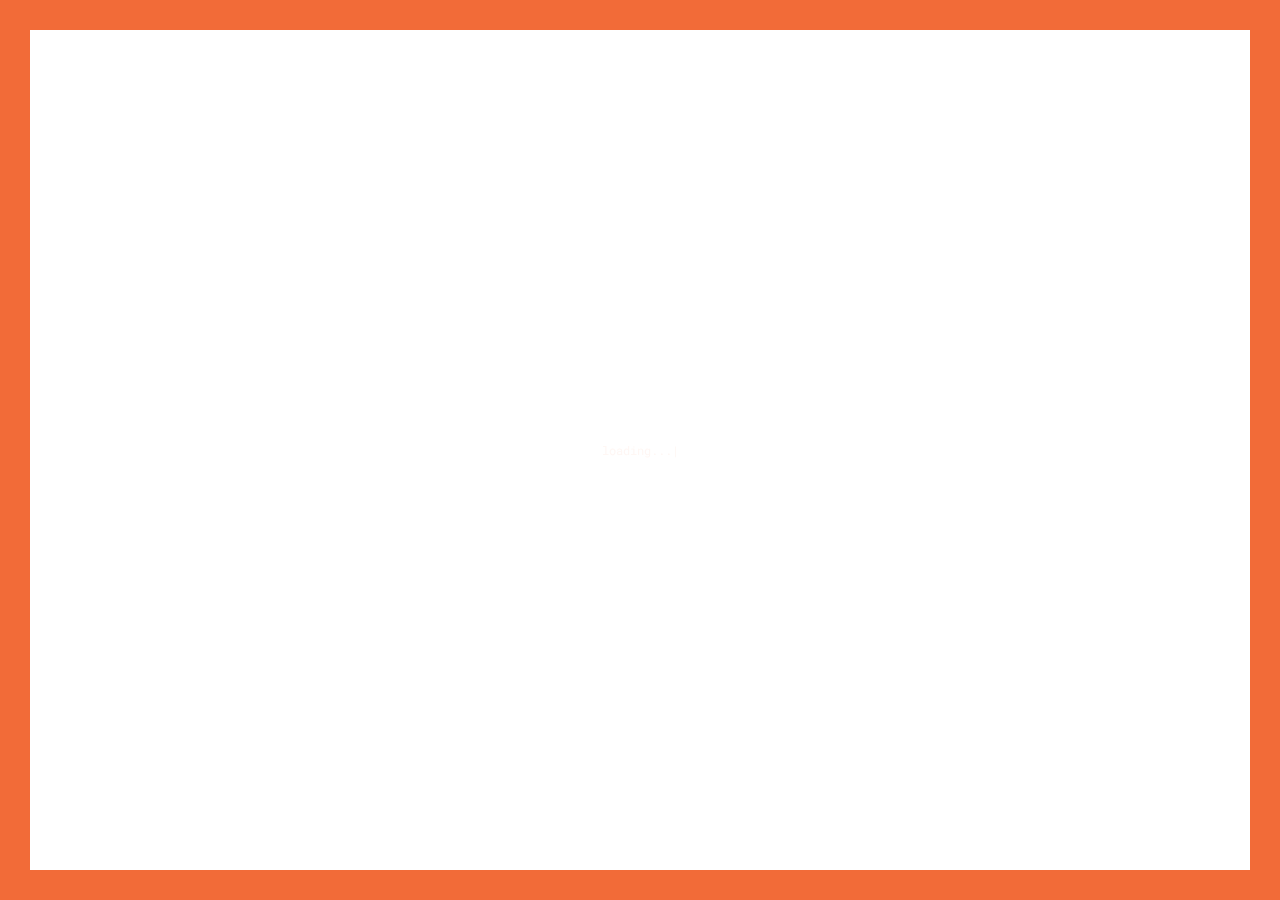
==== commit c9b0d963: "default commit message" ====
--- a/index.html
+++ b/index.html
@@ -3,7 +3,7 @@
   <head>
     <!-- Basic -->
     <meta http-equiv="Content-Type" content="text/html; charset=utf-8" />
-    <title>CV/Resume/Portfolio Template</title>
+    <title>Varun Swarup</title>
     <meta name="description" content="" />
     <meta name="keywords" content="" />
 
@@ -12,7 +12,7 @@
       name="viewport"
       content="width=device-width, initial-scale=1, maximum-scale=1"
     />
-
+    <meta property="og:image" content="min.png" />
     <!-- Load Fonts -->
     <link
       href="https://fonts.googleapis.com/css?family=Roboto+Mono:400,100,300italic,300,100italic,400italic,500,500italic,700,700italic&amp;subset=latin,cyrillic"
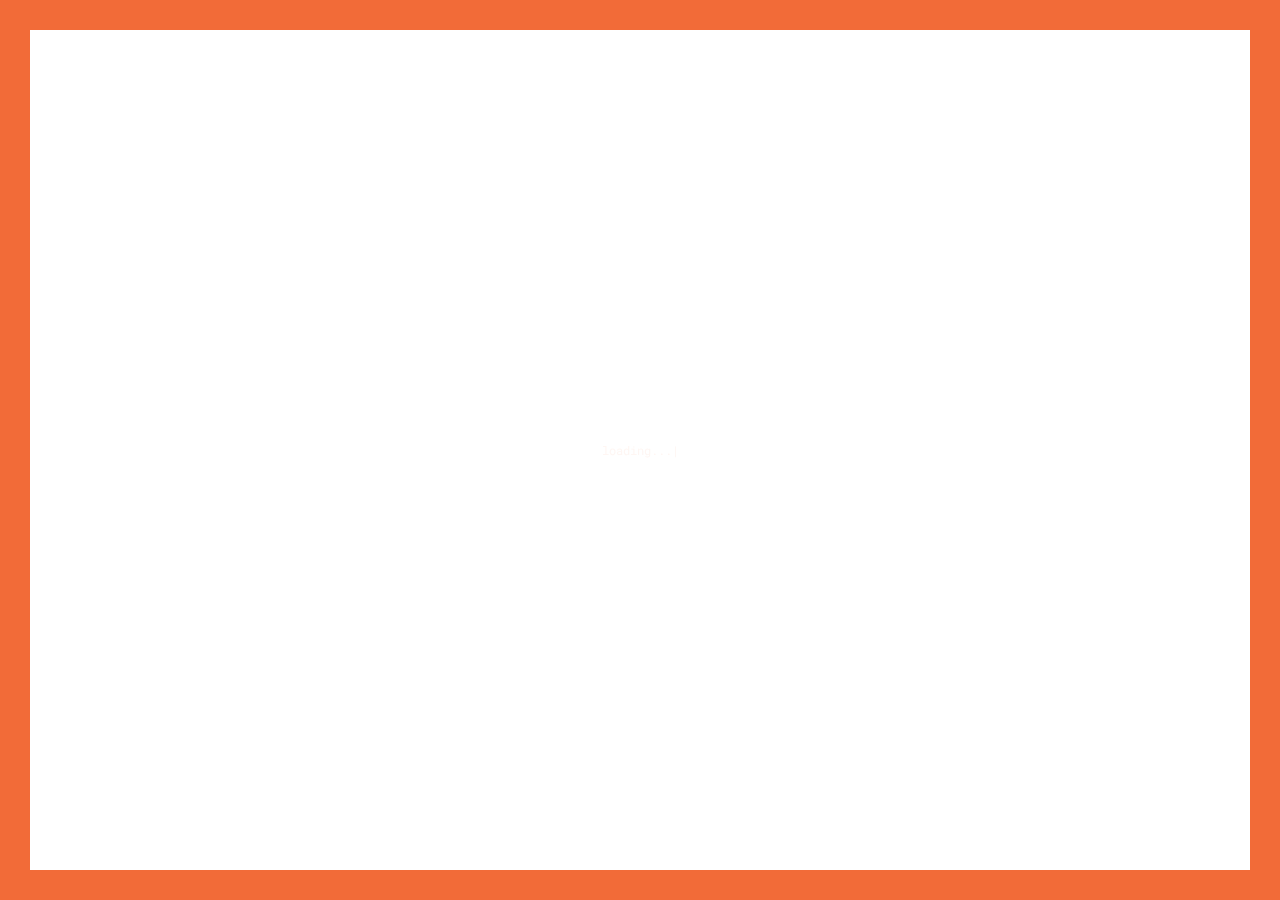
==== commit fae97d82: "default commit message" ====
--- a/index.html
+++ b/index.html
@@ -13,6 +13,15 @@
       content="width=device-width, initial-scale=1, maximum-scale=1"
     />
     <meta property="og:image" content="min.png" />
+    <meta name="author" content="Varun Swarup" />
+    <meta
+      name="keyword"
+      content="Varun Swarup, front-end developer, ui/ux designer, interactive websites, portfolio."
+    />
+    <meta
+      name="description"
+      content="Varun Swarup is a Web Developer based in Delhi making fast and awesome websites."
+    />
     <!-- Load Fonts -->
     <link
       href="https://fonts.googleapis.com/css?family=Roboto+Mono:400,100,300italic,300,100italic,400italic,500,500italic,700,700italic&amp;subset=latin,cyrillic"
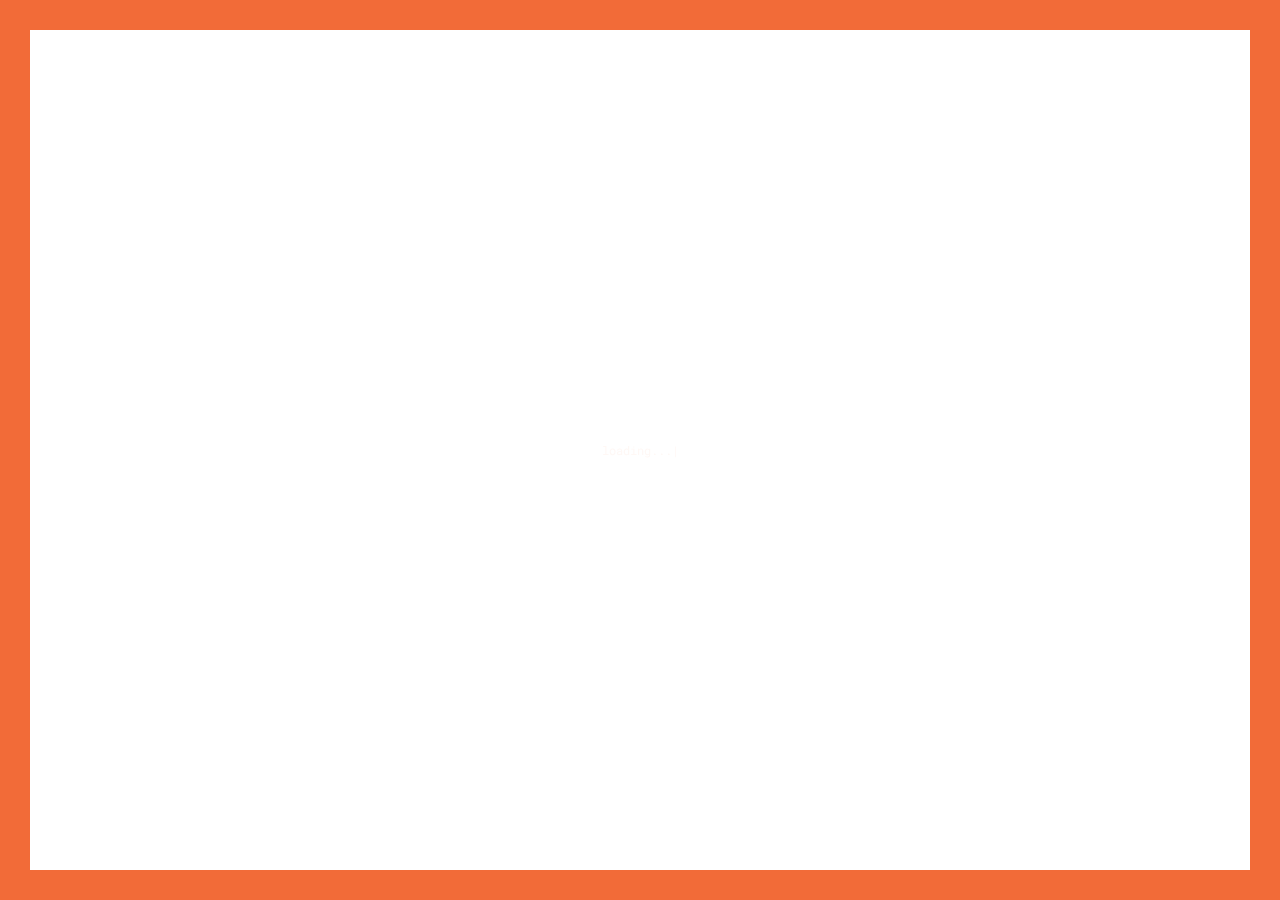
==== commit 641b7488: "default commit message" ====
--- a/index.html
+++ b/index.html
@@ -20,7 +20,7 @@
     />
     <meta
       name="description"
-      content="Varun Swarup is a Web Developer based in Delhi making fast and awesome websites."
+      content="Varun Swarup is a Freelance Frontend Developer based in Delhi making fast and awesome websites."
     />
     <!-- Load Fonts -->
     <link
@@ -87,7 +87,7 @@
             <ul>
               <li><a href="resume.html" class="lnk">Resume</a></li>
               <li><a href="portfolio.html" class="lnk">Portfolio</a></li>
-              <!-- <li><a href="blog.html" class="lnk">Blog</a></li> -->
+              <li><a href="blog.html" class="lnk">Blog</a></li>
               <li><a href="contacts.html" class="btn">Contacts</a></li>
             </ul>
           </div>
@@ -105,7 +105,7 @@
                   I'm <span>Varun Swarup</span>
                 </div>
                 <div class="h-subtitle typing-subtitle">
-                  <p>UX/UI Designer and Front-end Director.</p>
+                  <p>Web Author and Front-end Director.</p>
                   <p>Based in Delhi.</p>
                 </div>
                 <span class="typed-subtitle"></span>
@@ -118,6 +118,9 @@
       <!-- Footer -->
       <footer>
         <div class="soc">
+          <a target="_blank" href="https://leetcode.com/varunswarup0/"
+            ><span class="ion ion-code-working"></span
+          ></a>
           <a target="_blank" href="https://codepen.io/varunswarup0/"
             ><span class="ion ion-social-codepen"></span
           ></a>
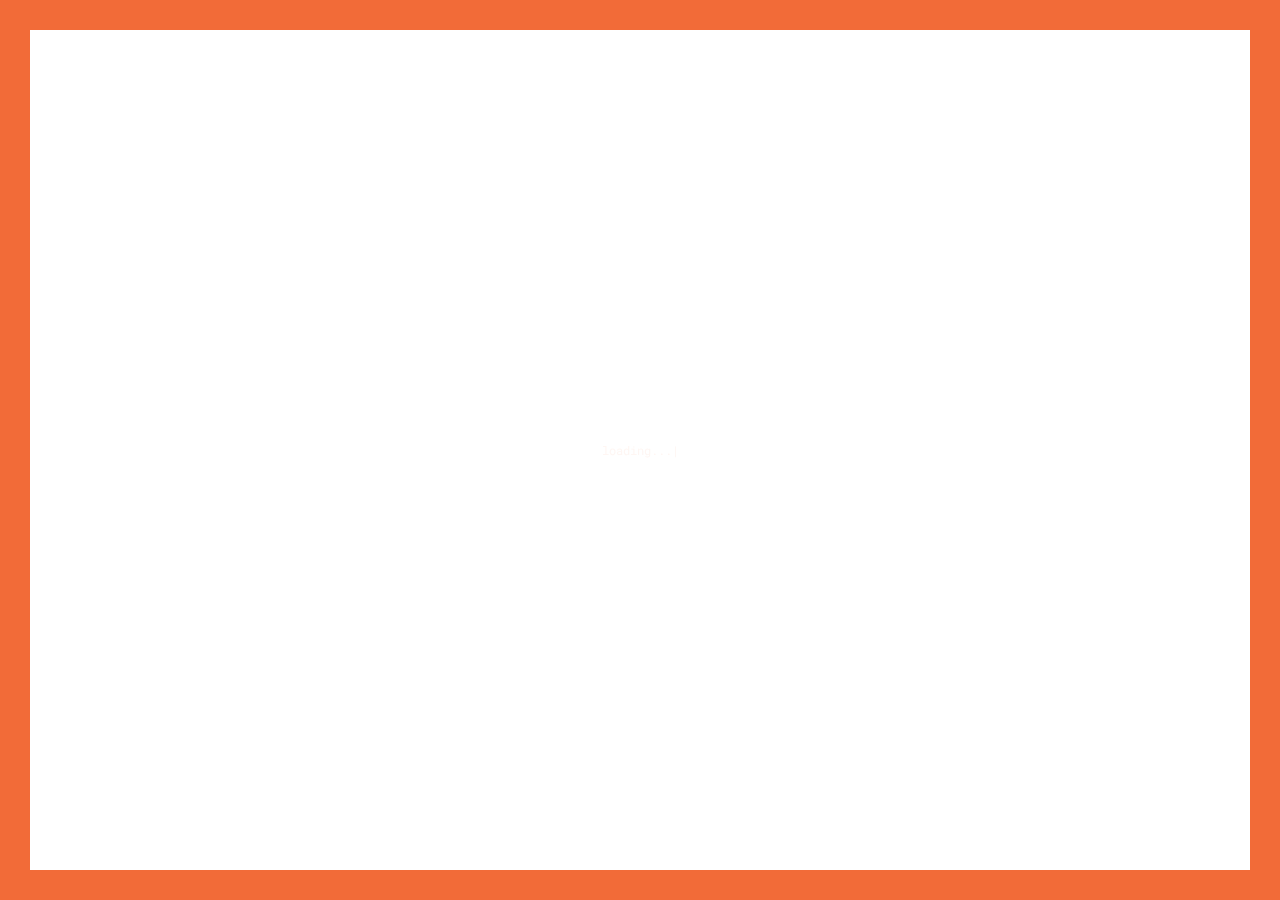
==== commit 66cd8c0b: "default commit message" ====
--- a/index.html
+++ b/index.html
@@ -118,7 +118,7 @@
       <!-- Footer -->
       <footer>
         <div class="soc">
-          <a target="_blank" href="https://leetcode.com/varunswarup0/"
+          <a target="_blank" href="https://www.hackerrank.com/varunswarup0/"
             ><span class="ion ion-code-working"></span
           ></a>
           <a target="_blank" href="https://codepen.io/varunswarup0/"
